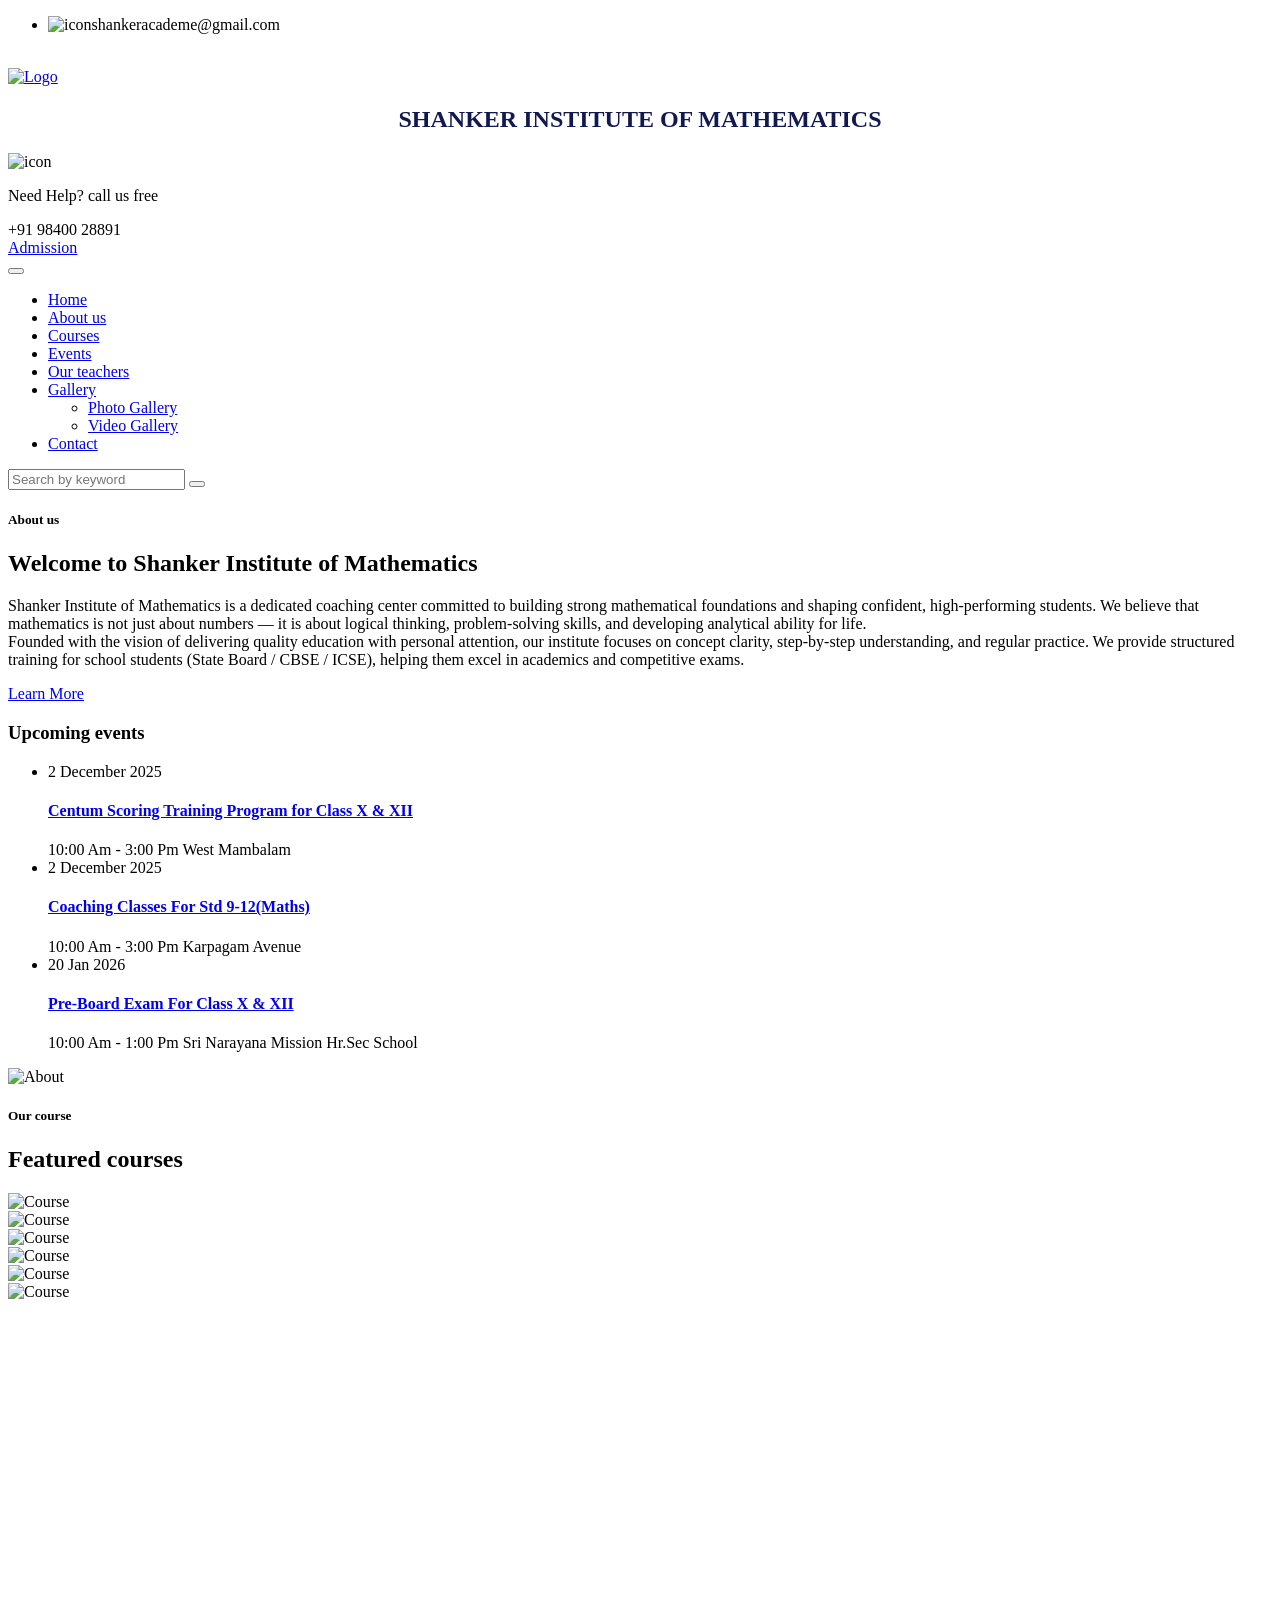
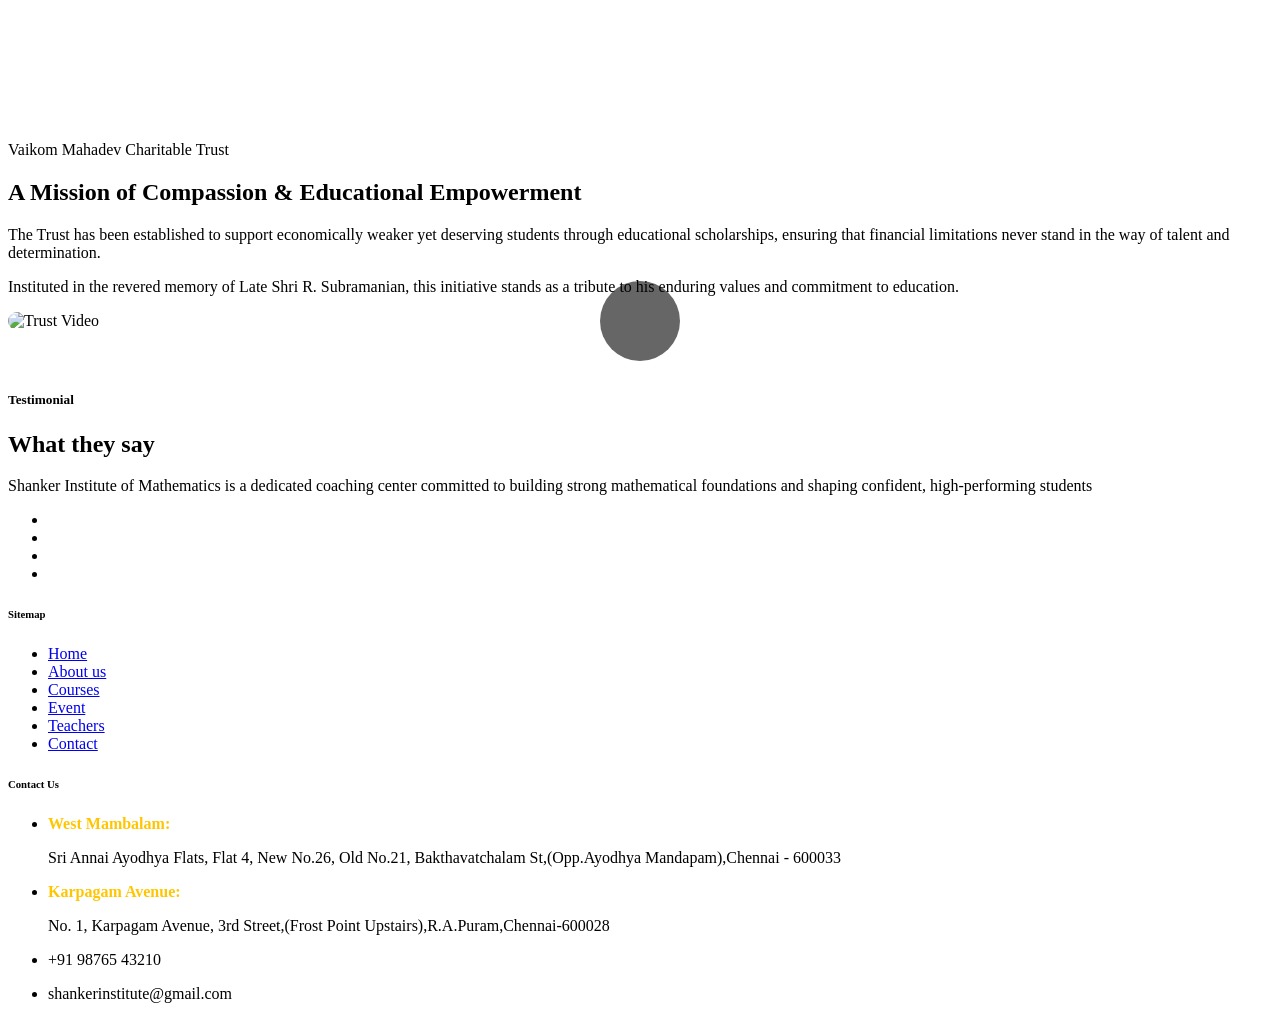
==== index.html @ 1d8362ba "updat files updat files" ====
<!doctype html>
<html lang="en">
<head>
   
    <!--====== Required meta tags ======-->
    <meta charset="utf-8">
    <meta http-equiv="x-ua-compatible" content="ie=edge">
    <meta name="description" content="">
    <meta name="viewport" content="width=device-width, initial-scale=1, shrink-to-fit=no">
    
    <!--====== Title ======-->
    <title>Shanker Academy</title>
    
    <!--====== Favicon Icon ======-->
    <link rel="shortcut icon" href="images/favicon.png" type="image/png">

    <!--====== Slick css ======-->
    <link rel="stylesheet" href="css/slick.css">

    <!--====== Animate css ======-->
    <link rel="stylesheet" href="css/animate.css">
    
    <!--====== Nice Select css ======-->
    <link rel="stylesheet" href="css/nice-select.css">
    
    <!--====== Nice Number css ======-->
    <link rel="stylesheet" href="css/jquery.nice-number.min.css">

    <!--====== Magnific Popup css ======-->
    <link rel="stylesheet" href="css/magnific-popup.css">

    <!--====== Bootstrap css ======-->
    <link rel="stylesheet" href="css/bootstrap.min.css">
    
    <!--====== Fontawesome css ======-->
    <link rel="stylesheet" href="css/font-awesome.min.css">
    
    <!--====== Default css ======-->
    <link rel="stylesheet" href="css/default.css">
    
    <!--====== Style css ======-->
    <link rel="stylesheet" href="css/style.css">
    
    <!--====== Responsive css ======-->
    <link rel="stylesheet" href="css/responsive.css">
  <style>
   .video-wrapper {
    position: relative;
    display: block;
}

.video-wrapper img {
    width: 100%;
    border-radius: 10px;
}

.play-btn {
    position: absolute;
    top: 50%;
    left: 50%;
    transform: translate(-50%, -50%);
    
    width: 80px;
    height: 80px;
    background: rgba(0,0,0,0.6);
    border-radius: 50%;
    
    display: flex;
    align-items: center;
    justify-content: center;
    
    color: #fff;
    font-size: 30px;
    text-decoration: none;
}

.play-btn:hover {
    background: rgba(0,0,0,0.8);
}
  </style>
  
</head>

<body>
   
    <!--====== PRELOADER PART START ======-->
    
    <div class="preloader">
        <div class="loader rubix-cube">
            <div class="layer layer-1"></div>
            <div class="layer layer-2"></div>
            <div class="layer layer-3 color-1"></div>
            <div class="layer layer-4"></div>
            <div class="layer layer-5"></div>
            <div class="layer layer-6"></div>
            <div class="layer layer-7"></div>
            <div class="layer layer-8"></div>
        </div>
    </div>
    
    <!--====== PRELOADER PART START ======-->
    
    <!--====== HEADER PART START ======-->
    
  <header id="header-part">
       
        <div class="header-top d-none d-lg-block">
            <div class="container">
                <div class="row">
                    <div class="col-lg-6">
                        <div class="header-contact text-lg-left text-center">
                            <ul>
                                <li><img src="images/all-icon/call.png" alt="icon"><span>shankeracademe@gmail.com</span></li>
                                <!-- <li><img src="images/all-icon/email.png" alt="icon"><span>shankeracademe@gmail.com</span></li> -->
                            </ul>
                        </div>
                    </div>
                    <div class="col-lg-6">
                        <div class="header-opening-time text-lg-right text-center">
                            <a href="#" style="color: #fff;">Login</a>
                        </div>
                    </div>
                </div> <!-- row -->
            </div> <!-- container -->
        </div> <!-- header top -->
        
        <div class="header-logo-support pt-30 pb-30">
            <div class="container">
                <div class="row">
                    <div class="col-lg-2 col-md-2">
                        <div class="logo">
                            <a href="index.html">
                                <img src="images/simslogo.png" alt="Logo">
                            </a>
                        </div>
                    </div>
                    <div class="col-lg-7 col-md-7" style="text-align: center;">
                        <h2 style="color: #12194f;">SHANKER INSTITUTE OF MATHEMATICS</h2>
                    </div>
                    <div class="col-lg-3 col-md-3">
                        <div class="support-button float-right d-none d-md-block">
                            <div class="support float-right">
                                <div class="icon">
                                    <img src="images/all-icon/support.png" alt="icon">
                                </div>
                                <div class="cont">
                                    <p>Need Help? call us free</p>
                                    <span>+91 98400 28891</span>
                                </div>
                            </div>
                            <div class="button float-right">
                                <a href="#" class="main-btn">Admission</a>
                            </div>
                        </div>
                    </div>
                </div> <!-- row -->
            </div> <!-- container -->
        </div> <!-- header logo support -->
        
      <div class="navigation">
            <div class="container">
                <div class="row">
                    <div class="col-lg-10 col-md-10 col-sm-9 col-8">
                        <nav class="navbar navbar-expand-lg">
                            <button class="navbar-toggler" type="button" data-toggle="collapse" data-target="#navbarSupportedContent" aria-controls="navbarSupportedContent" aria-expanded="false" aria-label="Toggle navigation">
                                <span class="icon-bar"></span>
                                <span class="icon-bar"></span>
                                <span class="icon-bar"></span>
                            </button>

                            <div class="collapse navbar-collapse sub-menu-bar" id="navbarSupportedContent">
                                <ul class="navbar-nav mr-auto">
                                    <li class="nav-item">
                                        <a class="active" href="index.html">Home</a>
                                       
                                    </li>
                                    <li class="nav-item">
                                        <a href="about.html">About us</a>
                                    </li>
                                    <li class="nav-item">
                                        <a href="courses.html">Courses</a>
                                       
                                    </li>
                                    <li class="nav-item">
                                        <a href="events.html">Events</a>
                                        
                                    </li>
                                    <li class="nav-item">
                                        <a href="teachers.html">Our teachers</a>
                                       
                                    </li>
                                     <li class="nav-item">
                                        <a href="#">Gallery</a>
                                        <ul class="sub-menu">
                                            <li><a href="photogallery.html">Photo Gallery</a></li>
                                            <li><a href="videogallery.html">Video Gallery</a></li>
                                        </ul>
                                    </li>
                                    <li class="nav-item">
                                        <a href="contact.html">Contact</a>
                                       
                                    </li>
                                </ul>
                            </div>
                        </nav> <!-- nav -->
                    </div>
                    <div class="col-lg-2 col-md-2 col-sm-3 col-4">
                        <div class="right-icon text-right">
                            <!-- <ul>
                                <li><a href="#" id="search"><i class="fa fa-search"></i></a></li>
                                <li><a href="#"><i class="fa fa-shopping-bag"></i><span>0</span></a></li>
                            </ul> -->
                        </div> <!-- right icon -->
                    </div>
                </div> <!-- row -->
            </div> <!-- container -->
        </div>
        
    </header>
    
    <!--====== HEADER PART ENDS ======-->
   
    <!--====== SEARCH BOX PART START ======-->
    
    <div class="search-box">
        <div class="serach-form">
            <div class="closebtn">
                <span></span>
                <span></span>
            </div>
            <form action="#">
                <input type="text" placeholder="Search by keyword">
                <button><i class="fa fa-search"></i></button>
            </form>
        </div> <!-- serach form -->
    </div>
    
    <!--====== SEARCH BOX PART ENDS ======-->
   
    <!--====== SLIDER PART START ======-->
    
    <section id="slider-part" class="slider-active">
        <div class="single-slider bg_cover pt-150" style="background-image: url(images/slider/1.jpeg)" data-overlay="4">
            <div class="container">
                <div class="row">
                    <div class="col-xl-7 col-lg-9">
                        <!-- <div class="slider-cont">
                            <h1 data-animation="bounceInLeft" data-delay="1s">Choose the right theme for education</h1>
                            <p data-animation="fadeInUp" data-delay="1.3s">Donec vitae sapien ut libearo venenatis faucibus. Nullam quis ante. Etiam sit amet orci eget eros faucibus tincidunt  Sed fringilla mauri amet nibh.</p>
                            <ul>
                                <li><a data-animation="fadeInUp" data-delay="1.6s" class="main-btn" href="#">Read More</a></li>
                                <li><a data-animation="fadeInUp" data-delay="1.9s" class="main-btn main-btn-2" href="#">Get Started</a></li>
                            </ul>
                        </div> -->
                    </div>
                </div> <!-- row -->
            </div> <!-- container -->
        </div> <!-- single slider -->
        
        <div class="single-slider bg_cover pt-150" style="background-image: url(images/slider/2.jpeg)" data-overlay="4">
            <div class="container">
                <div class="row">
                    <div class="col-xl-7 col-lg-9">
                        <!-- <div class="slider-cont">
                            <h1 data-animation="bounceInLeft" data-delay="1s">Choose the right theme for education</h1>
                            <p data-animation="fadeInUp" data-delay="1.3s">Donec vitae sapien ut libearo venenatis faucibus. Nullam quis ante. Etiam sit amet orci eget eros faucibus tincidunt  Sed fringilla mauri amet nibh.</p>
                            <ul>
                                <li><a data-animation="fadeInUp" data-delay="1.6s" class="main-btn" href="#">Read More</a></li>
                                <li><a data-animation="fadeInUp" data-delay="1.9s" class="main-btn main-btn-2" href="#">Get Started</a></li>
                            </ul>
                        </div> -->
                    </div>
                </div> <!-- row -->
            </div> <!-- container -->
        </div> <!-- single slider -->
        
        <div class="single-slider bg_cover pt-150" style="background-image: url(images/slider/3.jpeg)" data-overlay="4">
            <div class="container">
                <div class="row">
                    <div class="col-xl-7 col-lg-9">
                        <!-- <div class="slider-cont">
                            <h1 data-animation="bounceInLeft" data-delay="1s">Choose the right theme for education</h1>
                            <p data-animation="fadeInUp" data-delay="1.3s">Donec vitae sapien ut libearo venenatis faucibus. Nullam quis ante. Etiam sit amet orci eget eros faucibus tincidunt  Sed fringilla mauri amet nibh.</p>
                            <ul>
                                <li><a data-animation="fadeInUp" data-delay="1.6s" class="main-btn" href="#">Read More</a></li>
                                <li><a data-animation="fadeInUp" data-delay="1.9s" class="main-btn main-btn-2" href="#">Get Started</a></li>
                            </ul>
                        </div> -->
                    </div>
                </div> <!-- row -->
            </div> <!-- container -->
        </div> <!-- single slider -->
    </section>
    
    <!--====== SLIDER PART ENDS ======-->
   
    <!--====== CATEGORY PART START ======-->
    
    <!-- <section id="category-part">
        <div class="container">
            <div class="category pt-40 pb-80">
                <div class="row">
                    <div class="col-lg-4">
                        <div class="category-text pt-40">
                            <h2>Best platform to learn everything</h2>
                        </div>
                    </div>
                    <div class="col-lg-6 offset-lg-1 col-md-8 offset-md-2 col-sm-8 offset-sm-2 col-8 offset-2">
                        <div class="row category-slied mt-40">
                            <div class="col-lg-4">
                                <a href="#">
                                    <span class="singel-category text-center color-1">
                                        <span class="icon">
                                            <img src="images/all-icon/ctg-1.png" alt="Icon">
                                        </span>
                                        <span class="cont">
                                            <span>Language</span>
                                        </span>
                                    </span> 
                                </a>
                            </div>
                            <div class="col-lg-4">
                                <a href="#">
                                    <span class="singel-category text-center color-2">
                                        <span class="icon">
                                            <img src="images/all-icon/ctg-2.png" alt="Icon">
                                        </span>
                                        <span class="cont">
                                            <span>Business</span>
                                        </span>
                                    </span> 
                                </a>
                            </div>
                            <div class="col-lg-4">
                                <a href="#">
                                    <span class="singel-category text-center color-3">
                                        <span class="icon">
                                            <img src="images/all-icon/ctg-3.png" alt="Icon">
                                        </span>
                                        <span class="cont">
                                            <span>Literature</span>
                                        </span>
                                    </span> 
                                </a>
                            </div>
                            <div class="col-lg-4">
                                <a href="#">
                                    <span class="singel-category text-center color-1">
                                        <span class="icon">
                                            <img src="images/all-icon/ctg-1.png" alt="Icon">
                                        </span>
                                        <span class="cont">
                                            <span>Language</span>
                                        </span>
                                    </span> 
                                </a>
                            </div>
                            <div class="col-lg-4">
                                <a href="#">
                                    <span class="singel-category text-center color-2">
                                        <span class="icon">
                                            <img src="images/all-icon/ctg-2.png" alt="Icon">
                                        </span>
                                        <span class="cont">
                                            <span>Business</span>
                                        </span>
                                    </span> 
                                </a>
                            </div>
                            <div class="col-lg-4">
                                <a href="#">
                                    <span class="singel-category text-center color-3">
                                        <span class="icon">
                                            <img src="images/all-icon/ctg-3.png" alt="Icon">
                                        </span>
                                        <span class="cont">
                                            <span>Literature</span>
                                        </span>
                                    </span> 
                                </a>
                            </div>
                        </div> 
                    </div>
                </div> 
            </div>
        </div> 
    </section> -->
    
    <!--====== CATEGORY PART ENDS ======-->
   
    <!--====== ABOUT PART START ======-->
    
    <section id="about-part" class="pt-65">
        <div class="container">
            <div class="row">
                <div class="col-lg-5">
                    <div class="section-title mt-50">
                        <h5>About us</h5>
                        <h2>Welcome to Shanker Institute of Mathematics</h2>
                    </div> <!-- section title -->
                    <div class="about-cont">
                        <p>
                            Shanker Institute of Mathematics is a dedicated coaching center committed to building strong mathematical foundations and shaping confident, high-performing students. We believe that mathematics is not just about numbers — it is about logical thinking, problem-solving skills, and developing analytical ability for life.<br>
                            Founded with the vision of delivering quality education with personal attention, our institute focuses on concept clarity, step-by-step understanding, and regular practice. We provide structured training for school students (State Board / CBSE / ICSE), helping them excel in academics and competitive exams.
                        </p>
                        <a href="#" class="main-btn mt-55">Learn More</a>
                    </div>
                </div> <!-- about cont -->
                <div class="col-lg-6 offset-lg-1">
                    <div class="about-event mt-50">
                        <div class="event-title">
                            <h3>Upcoming events</h3>
                        </div> <!-- event title -->
                        <ul>
                            <li>
                                <div class="singel-event">
                                    <span><i class="fa fa-calendar"></i> 2 December 2025</span>
                                    <a href="events-singel.html"><h4>Centum Scoring Training Program for Class X & XII</h4></a>
                                    <span><i class="fa fa-clock-o"></i> 10:00 Am - 3:00 Pm</span>
                                    <span><i class="fa fa-map-marker"></i> West Mambalam</span>
                                </div>
                            </li>
                            <li>
                                <div class="singel-event">
                                    <span><i class="fa fa-calendar"></i> 2 December 2025</span>
                                    <a href="events-singel.html"><h4>Coaching Classes For Std 9-12(Maths)</h4></a>
                                    <span><i class="fa fa-clock-o"></i> 10:00 Am - 3:00 Pm</span>
                                    <span><i class="fa fa-map-marker"></i> Karpagam Avenue</span>
                                </div>
                            </li>
                            <li>
                                <div class="singel-event">
                                    <span><i class="fa fa-calendar"></i> 20 Jan 2026</span>
                                    <a href="events-singel.html"><h4>Pre-Board Exam For Class X & XII</h4></a>
                                    <span><i class="fa fa-clock-o"></i> 10:00 Am - 1:00 Pm</span>
                                    <span><i class="fa fa-map-marker"></i> Sri Narayana Mission Hr.Sec School</span>
                                </div>
                            </li>
                        </ul> 
                    </div> <!-- about event -->
                </div>
            </div> <!-- row -->
        </div> <!-- container -->
        <div class="about-bg">
            <img src="images/slider/banner5.jpeg" alt="About">
        </div>
    </section>
    
    <!--====== ABOUT PART ENDS ======-->
   
    <!--====== APPLY PART START ======-->
    
    <!-- <section id="apply-aprt" class="pb-120">
        <div class="container">
            <div class="apply">
                <div class="row no-gutters">
                    <div class="col-lg-6">
                        <div class="apply-cont apply-color-1">
                            <h3>Apply for fall 2019</h3>
                            <p>Gravida nibh vel velit auctor aliquetn sollicitudirem sem quibibendum auci elit cons equat ipsutis sem nibh id elituis sed odio sit amet nibh vulputate cursus equat ipsutis.</p>
                            <a href="#" class="main-btn">Apply Now</a>
                        </div> 
                    </div>
                    <div class="col-lg-6">
                        <div class="apply-cont apply-color-2">
                            <h3>Apply for scholarship</h3>
                            <p>Gravida nibh vel velit auctor aliquetn sollicitudirem sem quibibendum auci elit cons equat ipsutis sem nibh id elituis sed odio sit amet nibh vulputate cursus equat ipsutis.</p>
                            <a href="#" class="main-btn">Apply Now</a>
                        </div> 
                    </div> 
                </div>
            </div> 
        </div> 
    </section> -->
    
    <!--====== APPLY PART ENDS ======-->
   
    <!--====== COURSE PART START ======-->
    
    <section id="course-part" class="pt-115 pb-120 gray-bg">
        <div class="container">
            <div class="row">
                <div class="col-lg-6">
                    <div class="section-title pb-45">
                        <h5>Our course</h5>
                        <h2>Featured courses </h2>
                    </div> <!-- section title -->
                </div>
            </div> <!-- row -->
            <div class="row course-slied mt-30">
                <div class="col-lg-4">
                    <div class="singel-course">
                        <div class="thum">
                            <div class="image">
                                <img src="images/course/5.png" alt="Course">
                            </div>
                            <!-- <div class="price">
                                <span>Free</span>
                            </div> -->
                        </div>
                        <!-- <div class="cont">
                            <ul>
                                <li><i class="fa fa-star"></i></li>
                                <li><i class="fa fa-star"></i></li>
                                <li><i class="fa fa-star"></i></li>
                                <li><i class="fa fa-star"></i></li>
                                <li><i class="fa fa-star"></i></li>
                            </ul>
                            <span>(20 Reviws)</span>
                            <a href="courses-singel.html"><h4>Learn basis javascirpt from start for beginner</h4></a>
                            <div class="course-teacher">
                                <div class="thum">
                                    <a href="#"><img src="images/course/teacher/t-1.jpg" alt="teacher"></a>
                                </div>
                                <div class="name">
                                    <a href="#"><h6>Mark anthem</h6></a>
                                </div>
                                <div class="admin">
                                    <ul>
                                        <li><a href="#"><i class="fa fa-user"></i><span>31</span></a></li>
                                        <li><a href="#"><i class="fa fa-heart"></i><span>10</span></a></li>
                                    </ul>
                                </div>
                            </div>
                        </div> -->
                    </div> 
                </div>
                <div class="col-lg-4">
                    <div class="singel-course">
                        <div class="thum">
                            <div class="image">
                                <img src="images/course/6.png" alt="Course">
                            </div>
                            <!-- <div class="price">
                                <span>Free</span>
                            </div> -->
                        </div>
                        <!-- <div class="cont">
                            <ul>
                                <li><i class="fa fa-star"></i></li>
                                <li><i class="fa fa-star"></i></li>
                                <li><i class="fa fa-star"></i></li>
                                <li><i class="fa fa-star"></i></li>
                                <li><i class="fa fa-star"></i></li>
                            </ul>
                            <span>(20 Reviws)</span>
                            <a href="courses-singel.html"><h4>Learn basis javascirpt from start for beginner</h4></a>
                            <div class="course-teacher">
                                <div class="thum">
                                    <a href="#"><img src="images/course/teacher/t-2.jpg" alt="teacher"></a>
                                </div>
                                <div class="name">
                                    <a href="#"><h6>Mark anthem</h6></a>
                                </div>
                                <div class="admin">
                                    <ul>
                                        <li><a href="#"><i class="fa fa-user"></i><span>31</span></a></li>
                                        <li><a href="#"><i class="fa fa-heart"></i><span>10</span></a></li>
                                    </ul>
                                </div>
                            </div>
                        </div> -->
                    </div> 
                </div>
                <div class="col-lg-4">
                    <div class="singel-course">
                        <div class="thum">
                            <div class="image">
                                <img src="images/course/7.png" alt="Course">
                            </div>
                            <!-- <div class="price">
                                <span>Free</span>
                            </div> -->
                        </div>
                        <!-- <div class="cont">
                            <ul>
                                <li><i class="fa fa-star"></i></li>
                                <li><i class="fa fa-star"></i></li>
                                <li><i class="fa fa-star"></i></li>
                                <li><i class="fa fa-star"></i></li>
                                <li><i class="fa fa-star"></i></li>
                            </ul>
                            <span>(20 Reviws)</span>
                            <a href="courses-singel.html"><h4>Learn basis javascirpt from start for beginner</h4></a>
                            <div class="course-teacher">
                                <div class="thum">
                                    <a href="#"><img src="images/course/teacher/t-3.jpg" alt="teacher"></a>
                                </div>
                                <div class="name">
                                    <a href="#"><h6>Mark anthem</h6></a>
                                </div>
                                <div class="admin">
                                    <ul>
                                        <li><a href="#"><i class="fa fa-user"></i><span>31</span></a></li>
                                        <li><a href="#"><i class="fa fa-heart"></i><span>10</span></a></li>
                                    </ul>
                                </div>
                            </div>
                        </div> -->
                    </div> 
                </div>
                <div class="col-lg-4">
                    <div class="singel-course">
                        <div class="thum">
                            <div class="image">
                                <img src="images/course/8.png" alt="Course">
                            </div>
                            <!-- <div class="price">
                                <span>Free</span>
                            </div> -->
                        </div>
                        <!-- <div class="cont">
                            <ul>
                                <li><i class="fa fa-star"></i></li>
                                <li><i class="fa fa-star"></i></li>
                                <li><i class="fa fa-star"></i></li>
                                <li><i class="fa fa-star"></i></li>
                                <li><i class="fa fa-star"></i></li>
                            </ul>
                            <span>(20 Reviws)</span>
                            <a href="courses-singel.html"><h4>Learn basis javascirpt from start for beginner</h4></a>
                            <div class="course-teacher">
                                <div class="thum">
                                    <a href="#"><img src="images/course/teacher/t-4.jpg" alt="teacher"></a>
                                </div>
                                <div class="name">
                                    <a href="#"><h6>Mark anthem</h6></a>
                                </div>
                                <div class="admin">
                                    <ul>
                                        <li><a href="#"><i class="fa fa-user"></i><span>31</span></a></li>
                                        <li><a href="#"><i class="fa fa-heart"></i><span>10</span></a></li>
                                    </ul>
                                </div>
                            </div>
                        </div> -->
                    </div> 
                </div>
                <div class="col-lg-4">
                    <div class="singel-course">
                        <div class="thum">
                            <div class="image">
                                <img src="images/course/9.png" alt="Course">
                            </div>
                            <!-- <div class="price">
                                <span>Free</span>
                            </div> -->
                        </div>
                        <!-- <div class="cont">
                            <ul>
                                <li><i class="fa fa-star"></i></li>
                                <li><i class="fa fa-star"></i></li>
                                <li><i class="fa fa-star"></i></li>
                                <li><i class="fa fa-star"></i></li>
                                <li><i class="fa fa-star"></i></li>
                            </ul>
                            <span>(20 Reviws)</span>
                            <a href="courses-singel.html"><h4>Learn basis javascirpt from start for beginner</h4></a>
                            <div class="course-teacher">
                                <div class="thum">
                                    <a href="#"><img src="images/course/teacher/t-5.jpg" alt="teacher"></a>
                                </div>
                                <div class="name">
                                    <a href="#"><h6>Mark anthem</h6></a>
                                </div>
                                <div class="admin">
                                    <ul>
                                        <li><a href="#"><i class="fa fa-user"></i><span>31</span></a></li>
                                        <li><a href="#"><i class="fa fa-heart"></i><span>10</span></a></li>
                                    </ul>
                                </div>
                            </div>
                        </div> -->
                    </div> 
                </div>
                   <div class="col-lg-4">
                    <div class="singel-course">
                        <div class="thum">
                            <div class="image">
                                <img src="images/course/10.png" alt="Course">
                            </div>
                            <!-- <div class="price">
                                <span>Free</span>
                            </div> -->
                        </div>
                        <!-- <div class="cont">
                            <ul>
                                <li><i class="fa fa-star"></i></li>
                                <li><i class="fa fa-star"></i></li>
                                <li><i class="fa fa-star"></i></li>
                                <li><i class="fa fa-star"></i></li>
                                <li><i class="fa fa-star"></i></li>
                            </ul>
                            <span>(20 Reviws)</span>
                            <a href="courses-singel.html"><h4>Learn basis javascirpt from start for beginner</h4></a>
                            <div class="course-teacher">
                                <div class="thum">
                                    <a href="#"><img src="images/course/teacher/t-5.jpg" alt="teacher"></a>
                                </div>
                                <div class="name">
                                    <a href="#"><h6>Mark anthem</h6></a>
                                </div>
                                <div class="admin">
                                    <ul>
                                        <li><a href="#"><i class="fa fa-user"></i><span>31</span></a></li>
                                        <li><a href="#"><i class="fa fa-heart"></i><span>10</span></a></li>
                                    </ul>
                                </div>
                            </div>
                        </div> -->
                    </div> 
                </div>
            </div> <!-- course slied -->
        </div> <!-- container -->
    </section>
    
    <!--====== COURSE PART ENDS ======-->
   
    <!--====== VIDEO FEATURE PART START ======-->
    
    <section id="video-feature" class="bg_cover" style="background-image: url(images/videosnap.png); padding-top: 300px;padding-bottom: 100px;">
        <div class="container">
            <div class="row align-items-center">
                 <!-- <div class="col-lg-5 offset-lg-1 order-first order-lg-last">
                    <div class="feature pt-50">
                        <div class="feature-title">
                            <h3>Our Facilities</h3>
                        </div>
                        <ul>
                            <li>
                                 <div class="singel-feature">
                                    <div class="icon">
                                        <img src="images/all-icon/f-1.png" alt="icon">
                                    </div>
                                    <div class="cont">
                                        <h4>Global Certificate</h4>
                                        <p>Gravida nibh vel velit auctor aliquetn auci elit cons solliazcitudirem sem quibibendum sem nibhutis.</p>
                                    </div>
                                </div> 
                            </li>
                            <li>
                                <div class="singel-feature">
                                    <div class="icon">
                                        <img src="images/all-icon/f-2.png" alt="icon">
                                    </div>
                                    <div class="cont">
                                        <h4>Alumni Support</h4>
                                        <p>Gravida nibh vel velit auctor aliquetn auci elit cons solliazcitudirem sem quibibendum sem nibhutis.</p>
                                    </div>
                                </div> 
                            </li>
                            <li>
                                <div class="singel-feature">
                                    <div class="icon">
                                        <img src="images/all-icon/f-3.png" alt="icon">
                                    </div>
                                    <div class="cont">
                                        <h4>Books & Library</h4>
                                        <p>Gravida nibh vel velit auctor aliquetn auci elit cons solliazcitudirem sem quibibendum sem nibhutis.</p>
                                    </div>
                                </div> 
                            </li>
                        </ul>
                    </div>
                </div>  -->
                <div class="col-lg-12 order-last order-lg-first">
                    <div class="video text-lg-left text-center pt-50">
                        <a class="Video-popup" href="images/aboutvideo.mp4"><i class="fa fa-play"></i></a>
                    </div> <!-- row -->
                </div>
               
            </div> <!-- row -->
        </div> <!-- container -->
        <!-- <div class="feature-bg"></div>  -->
    </section>
    
    <!--====== VIDEO FEATURE PART ENDS ======-->
   
    <!--====== TEACHERS PART START ======-->
    
<section id="teachers-part" class="about-section" style="padding-top: 40px;padding-bottom: 40px;">
    <div class="container">
        <div class="row align-items-center">

            <!-- LEFT SIDE CONTENT -->
            <div class="col-lg-6">
                <div class="about-content">

                    <span class="trust-tag">
                        Vaikom Mahadev Charitable Trust
                    </span>

                    <h2 class="trust-heading">
                        A Mission of Compassion &
                        Educational Empowerment
                    </h2>

                    <p>
                        The Trust has been established to support economically
                        weaker yet deserving students through educational
                        scholarships, ensuring that financial limitations
                        never stand in the way of talent and determination.
                    </p>

                    <p>
                        Instituted in the revered memory of Late Shri R.
                        Subramanian, this initiative stands as a tribute to
                        his enduring values and commitment to education.
                    </p>

                </div>
            </div>

            <!-- RIGHT SIDE VIDEO -->
            <div class="col-lg-6">
                <div class="video-wrapper">
                    <img src="images/trust.png"
                         alt="Trust Video"
                         class="img-fluid">

                    <a href="images/aboutvideo.mp4" class="play-btn">
                        <i class="fa fa-play"></i>
                    </a>
                </div>
            </div>

        </div>
    </div>
</section>
    
    <!--====== TEACHERS PART ENDS ======-->
   
    <!--====== PUBLICATION PART START ======-->
    
    <!-- <section id="publication-part" class="pt-115 pb-120 gray-bg">
        <div class="container">
            <div class="row align-items-end">
                <div class="col-lg-6 col-md-8 col-sm-7">
                    <div class="section-title pb-60">
                        <h5>Publications</h5>
                        <h2>From Store </h2>
                    </div> 
                </div>
                <div class="col-lg-6 col-md-4 col-sm-5">
                    <div class="products-btn text-right pb-60">
                        <a href="#" class="main-btn">All Products</a>
                    </div> 
                </div>
            </div> 
            <div class="row justify-content-center">
                <div class="col-lg-3 col-md-6 col-sm-8">
                    <div class="singel-publication mt-30">
                        <div class="image">
                            <img src="images/publication/p-1.jpg" alt="Publication">
                            <div class="add-cart">
                                <ul>
                                    <li><a href="#"><i class="fa fa-shopping-cart"></i></a></li>
                                    <li><a href="#"><i class="fa fa-heart-o"></i></a></li>
                                </ul>
                            </div>
                        </div>
                        <div class="cont">
                            <div class="name">
                                <a href="shop-singel.html"><h6>Set for life </h6></a>
                                <span>By Scott Trench</span>
                            </div>
                            <div class="button text-right">
                                <a href="#" class="main-btn">Buy Now ($50)</a>
                            </div>
                        </div>
                    </div> 
                </div>
                <div class="col-lg-3 col-md-6 col-sm-8">
                    <div class="singel-publication mt-30">
                        <div class="image">
                            <img src="images/publication/p-2.jpg" alt="Publication">
                            <div class="add-cart">
                                <ul>
                                    <li><a href="#"><i class="fa fa-shopping-cart"></i></a></li>
                                    <li><a href="#"><i class="fa fa-heart-o"></i></a></li>
                                </ul>
                            </div>
                        </div>
                        <div class="cont">
                            <div class="name">
                                <a href="shop-singel.html"><h6>A Daughters </h6></a>
                                <span>By Scott Trench</span>
                            </div>
                            <div class="button text-right">
                                <a href="#" class="main-btn">Buy Now ($30)</a>
                            </div>
                        </div>
                    </div> 
                </div>
                <div class="col-lg-3 col-md-6 col-sm-8">
                    <div class="singel-publication mt-30">
                        <div class="image">
                            <img src="images/publication/p-3.jpg" alt="Publication">
                            <div class="add-cart">
                                <ul>
                                    <li><a href="#"><i class="fa fa-shopping-cart"></i></a></li>
                                    <li><a href="#"><i class="fa fa-heart-o"></i></a></li>
                                </ul>
                            </div>
                        </div>
                        <div class="cont">
                            <div class="name">
                                <a href="shop-singel.html"><h6>A Magnet </h6></a>
                                <span>By Scott Trench</span>
                            </div>
                            <div class="button text-right">
                                <a href="#" class="main-btn">Buy Now ($20)</a>
                            </div>
                        </div>
                    </div> 
                </div>
                <div class="col-lg-3 col-md-6 col-sm-8">
                    <div class="singel-publication mt-30">
                        <div class="image">
                            <img src="images/publication/p-4.jpg" alt="Publication">
                            <div class="add-cart">
                                <ul>
                                    <li><a href="#"><i class="fa fa-shopping-cart"></i></a></li>
                                    <li><a href="#"><i class="fa fa-heart-o"></i></a></li>
                                </ul>
                            </div>
                        </div>
                        <div class="cont">
                            <div class="name">
                                <a href="shop-singel.html"><h6>Pices of light</h6></a>
                                <span>By Scott Trench</span>
                            </div>
                            <div class="button text-right">
                                <a href="#" class="main-btn">Buy Now ($75)</a>
                            </div>
                        </div>
                    </div> 
                </div>
            </div> 
        </div> 
    </section> -->
    
    <!--====== PUBLICATION PART ENDS ======-->
   
    <!--====== TEASTIMONIAL PART START ======-->
    
    <section id="testimonial" class="bg_cover pt-115 pb-115" data-overlay="8" style="background-image: url(images/testimonial.jpg)">
        <div class="container">
            <div class="row">
                <div class="col-lg-6">
                    <div class="section-title pb-40">
                        <h5>Testimonial</h5>
                        <h2>What they say</h2>
                    </div> <!-- section title -->
                </div>
            </div> <!-- row -->
            <div class="row  mt-40">
                <div class="col-lg-12">
                   <script src="https://elfsightcdn.com/platform.js" async></script>
<div class="elfsight-app-9f4e26b1-de40-4428-a2e4-9a011237216b" data-elfsight-app-lazy></div>

                </div>
                </div>
              
            </div> <!-- testimonial slied -->
        </div> <!-- container -->
    </section>
    
    <!--====== TEASTIMONIAL PART ENDS ======-->
   
    <!--====== NEWS PART START ======-->
    
    <!-- <section id="news-part" class="pt-115 pb-110">
        <div class="container">
            <div class="row">
                <div class="col-lg-6">
                    <div class="section-title pb-50">
                        <h5>Latest News</h5>
                        <h2>From the news</h2>
                    </div> 
                </div>
            </div> 
            <div class="row">
                <div class="col-lg-6">
                    <div class="singel-news mt-30">
                        <div class="news-thum pb-25">
                            <img src="images/news/n-1.jpg" alt="News">
                        </div>
                        <div class="news-cont">
                            <ul>
                                <li><a href="#"><i class="fa fa-calendar"></i>2 December 2018 </a></li>
                                <li><a href="#"> <span>By</span> Adam linn</a></li>
                            </ul>
                            <a href="blog-singel.html"><h3>Tips to grade high cgpa in university life</h3></a>
                            <p>Lorem ipsum gravida nibh vel velit auctor aliquetn sollicitudirem quibibendum auci elit cons equat ipsutis sem nibh id elit. Duis sed odio sit amet nibh vulputate cursus a sit amet mauris. Morbi accumsan ipsum velit. Nam nec tellus a odio tincidunt .</p>
                        </div>
                    </div> 
                </div>
                <div class="col-lg-6">
                    <div class="singel-news news-list">
                        <div class="row">
                            <div class="col-sm-4">
                                <div class="news-thum mt-30">
                                    <img src="images/news/ns-1.jpg" alt="News">
                                </div>
                            </div>
                            <div class="col-sm-8">
                                <div class="news-cont mt-30">
                                    <ul>
                                        <li><a href="#"><i class="fa fa-calendar"></i>2 December 2018 </a></li>
                                        <li><a href="#"> <span>By</span> Adam linn</a></li>
                                    </ul>
                                    <a href="blog-singel.html"><h3>Intellectual communication</h3></a>
                                    <p>Gravida nibh vel velit auctor aliquetn sollicitudirem quibibendum auci elit cons  vel.</p>
                                </div>
                            </div>
                        </div> 
                    </div> 
                    <div class="singel-news news-list">
                        <div class="row">
                            <div class="col-sm-4">
                                <div class="news-thum mt-30">
                                    <img src="images/news/ns-2.jpg" alt="News">
                                </div>
                            </div>
                            <div class="col-sm-8">
                                <div class="news-cont mt-30">
                                    <ul>
                                        <li><a href="#"><i class="fa fa-calendar"></i>2 December 2018 </a></li>
                                        <li><a href="#"> <span>By</span> Adam linn</a></li>
                                    </ul>
                                    <a href="blog-singel.html"><h3>Study makes you perfect</h3></a>
                                    <p>Gravida nibh vel velit auctor aliquetn sollicitudirem quibibendum auci elit cons  vel.</p>
                                </div>
                            </div>
                        </div>
                    </div> 
                    <div class="singel-news news-list">
                        <div class="row">
                            <div class="col-sm-4">
                                <div class="news-thum mt-30">
                                    <img src="images/news/ns-3.jpg" alt="News">
                                </div>
                            </div>
                            <div class="col-sm-8">
                                <div class="news-cont mt-30">
                                    <ul>
                                        <li><a href="#"><i class="fa fa-calendar"></i>2 December 2018 </a></li>
                                        <li><a href="#"> <span>By</span> Adam linn</a></li>
                                    </ul>
                                    <a href="blog-singel.html"><h3>Technology edcution is now....</h3></a>
                                    <p>Gravida nibh vel velit auctor aliquetn sollicitudirem quibibendum auci elit cons  vel.</p>
                                </div>
                            </div>
                        </div> 
                    </div> 
                </div>
            </div> 
        </div>
    </section> -->
    
    <!--====== NEWS PART ENDS ======-->
   
    <!--====== PATNAR LOGO PART START ======-->
    
    <!-- <div id="patnar-logo" class="pt-40 pb-80 gray-bg">
        <div class="container">
            <div class="row patnar-slied">
                <div class="col-lg-12">
                    <div class="singel-patnar text-center mt-40">
                        <img src="images/patnar-logo/p-1.png" alt="Logo">
                    </div>
                </div>
                <div class="col-lg-12">
                    <div class="singel-patnar text-center mt-40">
                        <img src="images/patnar-logo/p-2.png" alt="Logo">
                    </div>
                </div>
                <div class="col-lg-12">
                    <div class="singel-patnar text-center mt-40">
                        <img src="images/patnar-logo/p-3.png" alt="Logo">
                    </div>
                </div>
                <div class="col-lg-12">
                    <div class="singel-patnar text-center mt-40">
                        <img src="images/patnar-logo/p-4.png" alt="Logo">
                    </div>
                </div>
                <div class="col-lg-12">
                    <div class="singel-patnar text-center mt-40">
                        <img src="images/patnar-logo/p-2.png" alt="Logo">
                    </div>
                </div>
                <div class="col-lg-12">
                    <div class="singel-patnar text-center mt-40">
                        <img src="images/patnar-logo/p-3.png" alt="Logo">
                    </div>
                </div>
            </div>
        </div> 
    </div>  -->
    
    <!--====== PATNAR LOGO PART ENDS ======-->
   
    <!--====== FOOTER PART START ======-->
    
   <footer id="footer-part">
    <div class="footer-top pt-40 pb-70">
        <div class="container">
            <div class="row">

                <!-- About -->
                <div class="col-lg-5 col-md-6 col-sm-6">
                    <div class="footer-about mt-40">
                        <p>
                            Shanker Institute of Mathematics is a dedicated coaching center 
                            committed to building strong mathematical foundations and 
                            shaping confident, high-performing students
                        </p>
                        <ul class="mt-20">
                            <li><a href="#"><i class="fa fa-facebook-f"></i></a></li>
                            <li><a href="#"><i class="fa fa-twitter"></i></a></li>
                            <li><a href="#"><i class="fa fa-google-plus"></i></a></li>
                            <li><a href="#"><i class="fa fa-instagram"></i></a></li>
                        </ul>
                    </div>
                </div>

                <!-- Sitemap -->
                <div class="col-lg-3 col-md-6">

                    <div class="footer-link mt-40">
                        <div class="footer-title pb-25">
                            <h6>Sitemap</h6>
                        </div>
                        <ul>
                            <li><a href="index.html"><i class="fa fa-angle-right"></i>Home</a></li>
                            <li><a href="about.html"><i class="fa fa-angle-right"></i>About us</a></li>
                            <li><a href="courses.html"><i class="fa fa-angle-right"></i>Courses</a></li>
                            <li><a href="events.html"><i class="fa fa-angle-right"></i>Event</a></li>
                            <!-- <li><a href="#"><i class="fa fa-angle-right"></i>Gallery</a></li> -->
                            <li><a href="teachers.html"><i class="fa fa-angle-right"></i>Teachers</a></li>
                            <li><a href="contact.html"><i class="fa fa-angle-right"></i>Contact</a></li>
                        </ul>
                    </div>
                </div>

                <!-- Contact Us with 2 Branches -->
                <div class="col-lg-4 col-md-6">
                    <div class="footer-address mt-40">
                        <div class="footer-title pb-25">
                            <h6>Contact Us</h6>
                        </div>

                        <ul>

                            <!-- Branch 1 -->
                            <li>
                                <div class="icon">
                                    <i class="fa fa-map-marker"></i>
                                </div>
                                <div class="cont">
                                    <strong style="color: #ffc600;">West Mambalam:</strong>
                                    <p>Sri Annai Ayodhya Flats, Flat 4, New No.26, Old No.21, Bakthavatchalam St,(Opp.Ayodhya Mandapam),Chennai - 600033</p>
                                </div>
                            </li>

                            <!-- Branch 2 -->
                            <li>
                                <div class="icon">
                                    <i class="fa fa-map-marker"></i>
                                </div>
                                <div class="cont">
                                    <strong style="color: #ffc600;">Karpagam Avenue:</strong>
                                    <p>No. 1, Karpagam Avenue, 3rd Street,(Frost Point Upstairs),R.A.Puram,Chennai-600028</p>
                                </div>
                            </li>

                            <!-- Phone -->
                            <li>
                                <div class="icon">
                                    <i class="fa fa-phone"></i>
                                </div>
                                <div class="cont">
                                    <p>+91 98765 43210</p>
                                </div>
                            </li>

                            <!-- Email -->
                            <li>
                                <div class="icon">
                                    <i class="fa fa-envelope-o"></i>
                                </div>
                                <div class="cont">
                                    <p>shankerinstitute@gmail.com</p>
                                </div>
                            </li>

                        </ul>
                    </div>
                </div>

            </div>
        </div>
    </div>
</footer>

    
    <!--====== FOOTER PART ENDS ======-->
   
    <!--====== BACK TO TP PART START ======-->
    
    <a href="#" class="back-to-top"><i class="fa fa-angle-up"></i></a>
    
    <!--====== BACK TO TP PART ENDS ======-->
   
    
    
    
    
    
    
    
    <!--====== jquery js ======-->
    <script src="js/vendor/modernizr-3.6.0.min.js"></script>
    <script src="js/vendor/jquery-1.12.4.min.js"></script>

    <!--====== Bootstrap js ======-->
    <script src="js/bootstrap.min.js"></script>
    
    <!--====== Slick js ======-->
    <script src="js/slick.min.js"></script>
    
    <!--====== Magnific Popup js ======-->
    <script src="js/jquery.magnific-popup.min.js"></script>
    
    <!--====== Counter Up js ======-->
    <script src="js/waypoints.min.js"></script>
    <script src="js/jquery.counterup.min.js"></script>
    
    <!--====== Nice Select js ======-->
    <script src="js/jquery.nice-select.min.js"></script>
    
    <!--====== Nice Number js ======-->
    <script src="js/jquery.nice-number.min.js"></script>
    
    <!--====== Count Down js ======-->
    <script src="js/jquery.countdown.min.js"></script>
    
    <!--====== Validator js ======-->
    <script src="js/validator.min.js"></script>
    
    <!--====== Ajax Contact js ======-->
    <script src="js/ajax-contact.js"></script>
    
    <!--====== Main js ======-->
    <script src="js/main.js"></script>
    
    <!--====== Map js ======-->
    <script src="https://maps.googleapis.com/maps/api/js?key=AIzaSyDC3Ip9iVC0nIxC6V14CKLQ1HZNF_65qEQ"></script>
    <script src="js/map-script.js"></script>

</body>
</html>
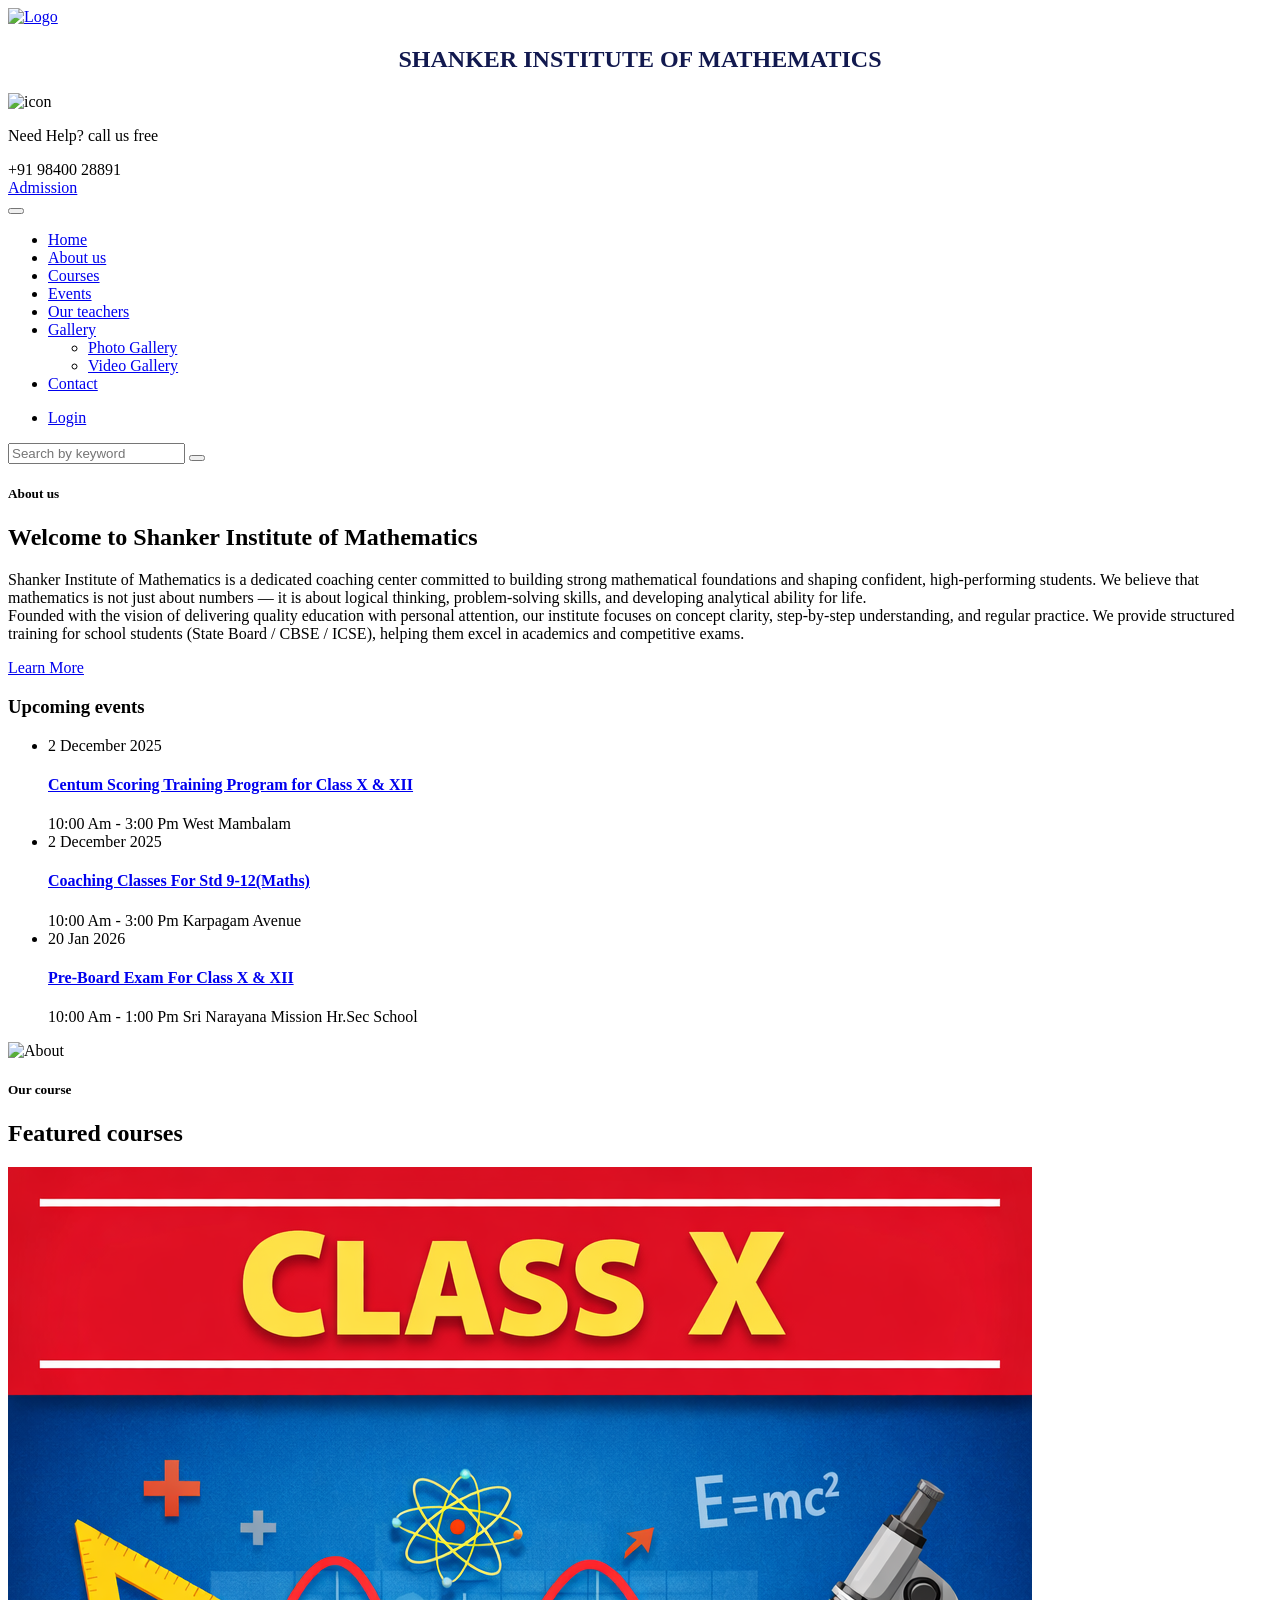
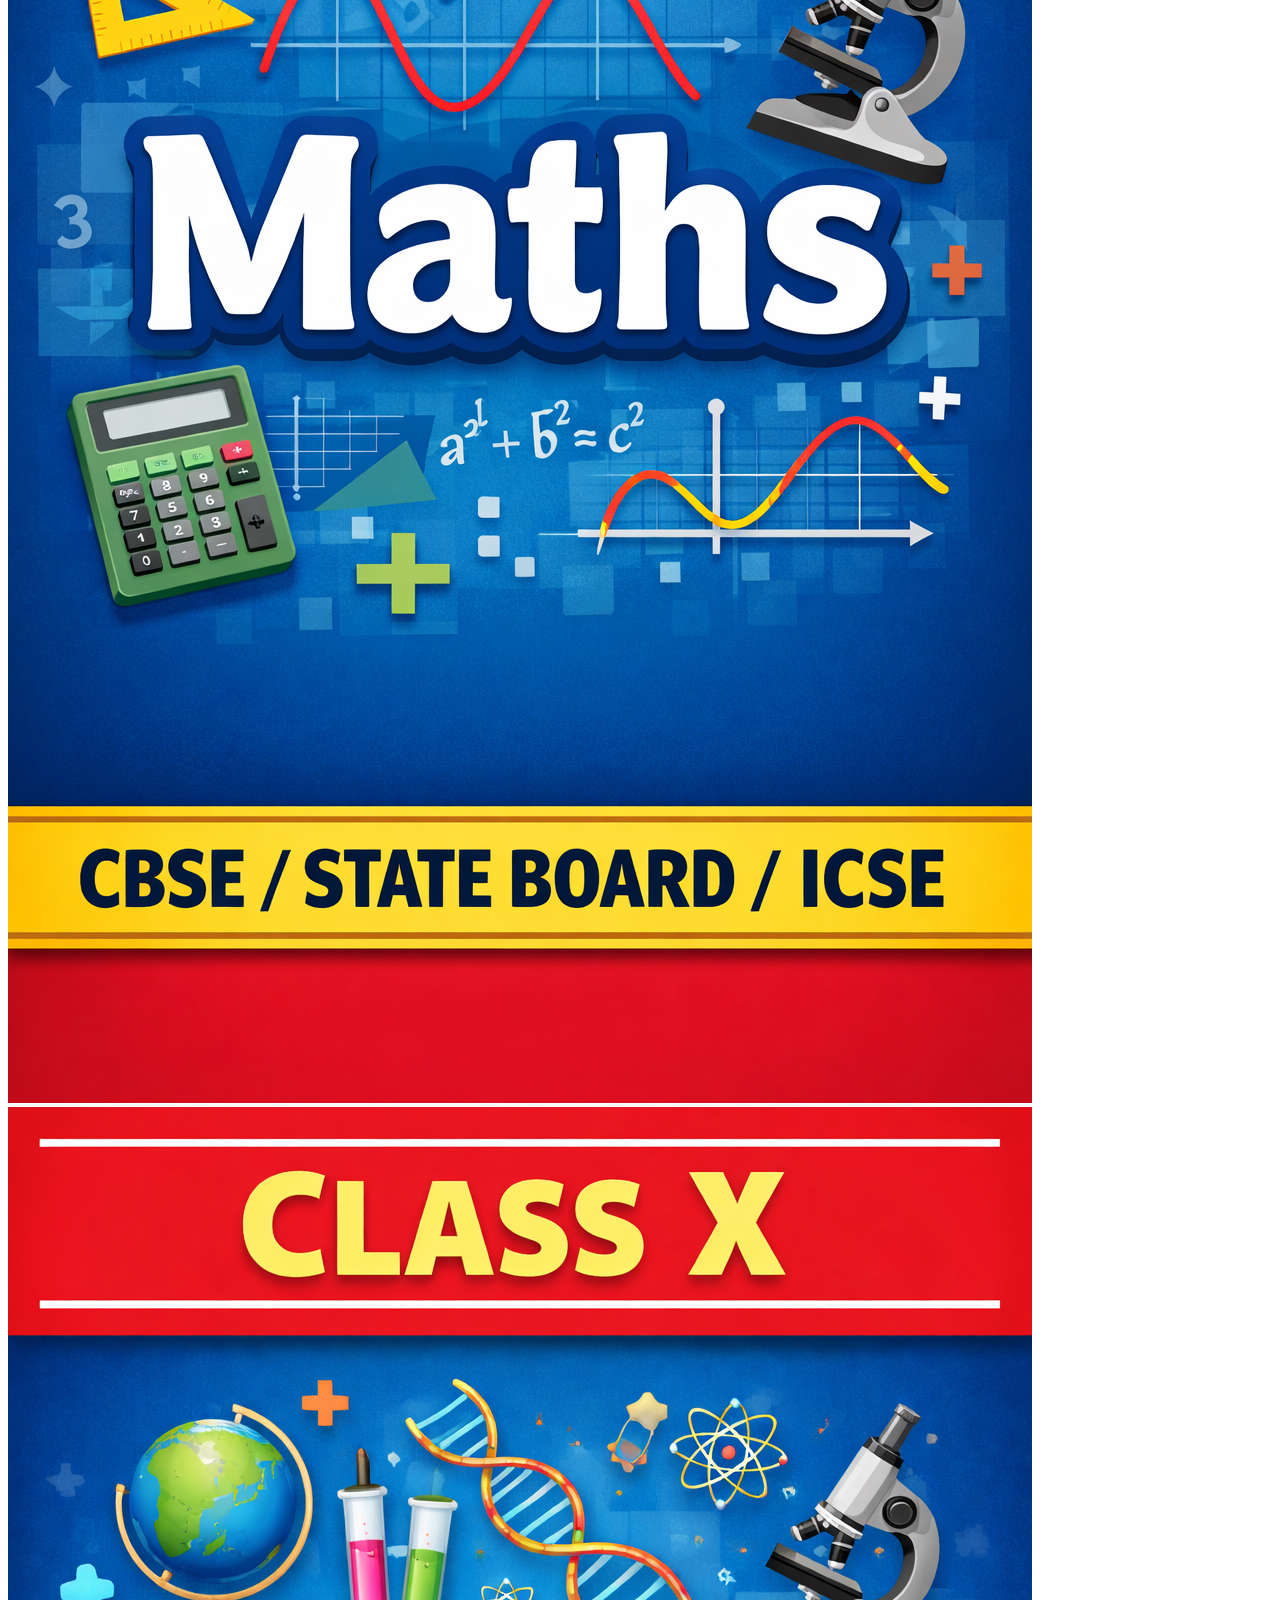
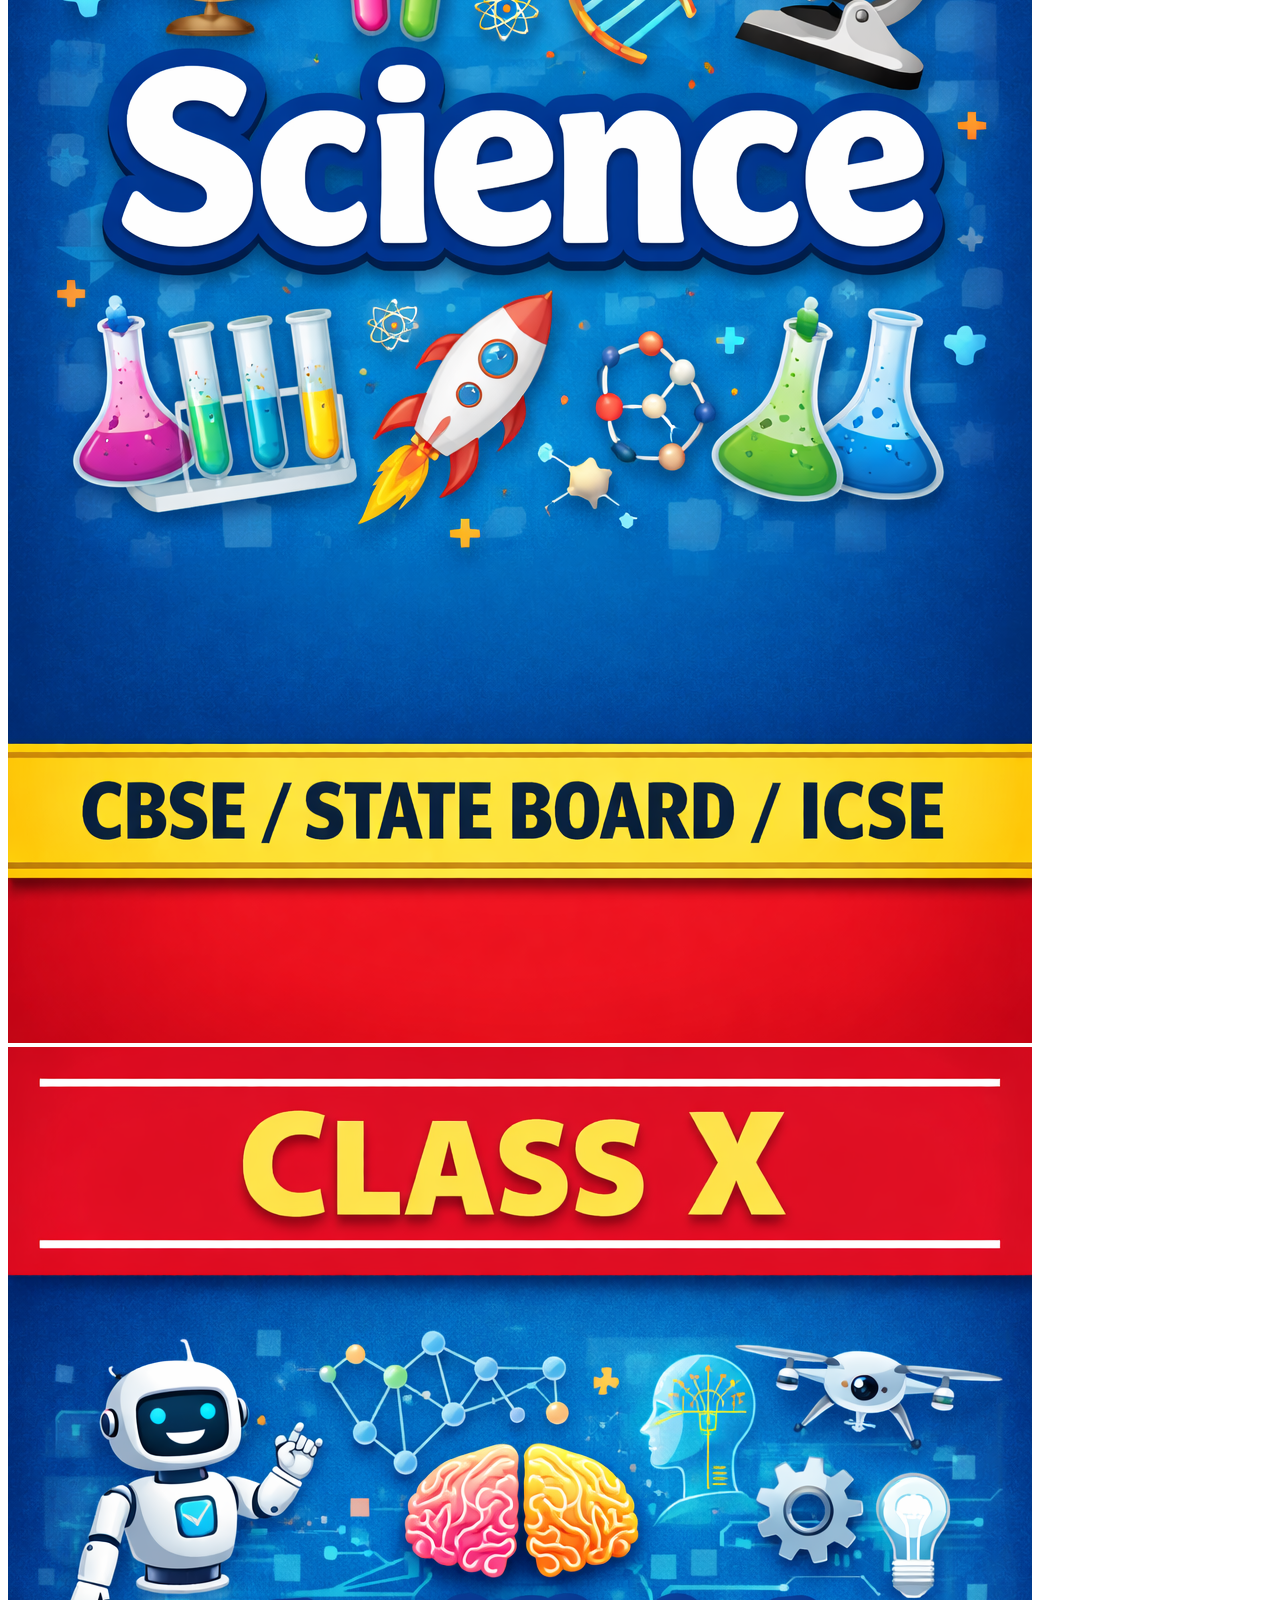
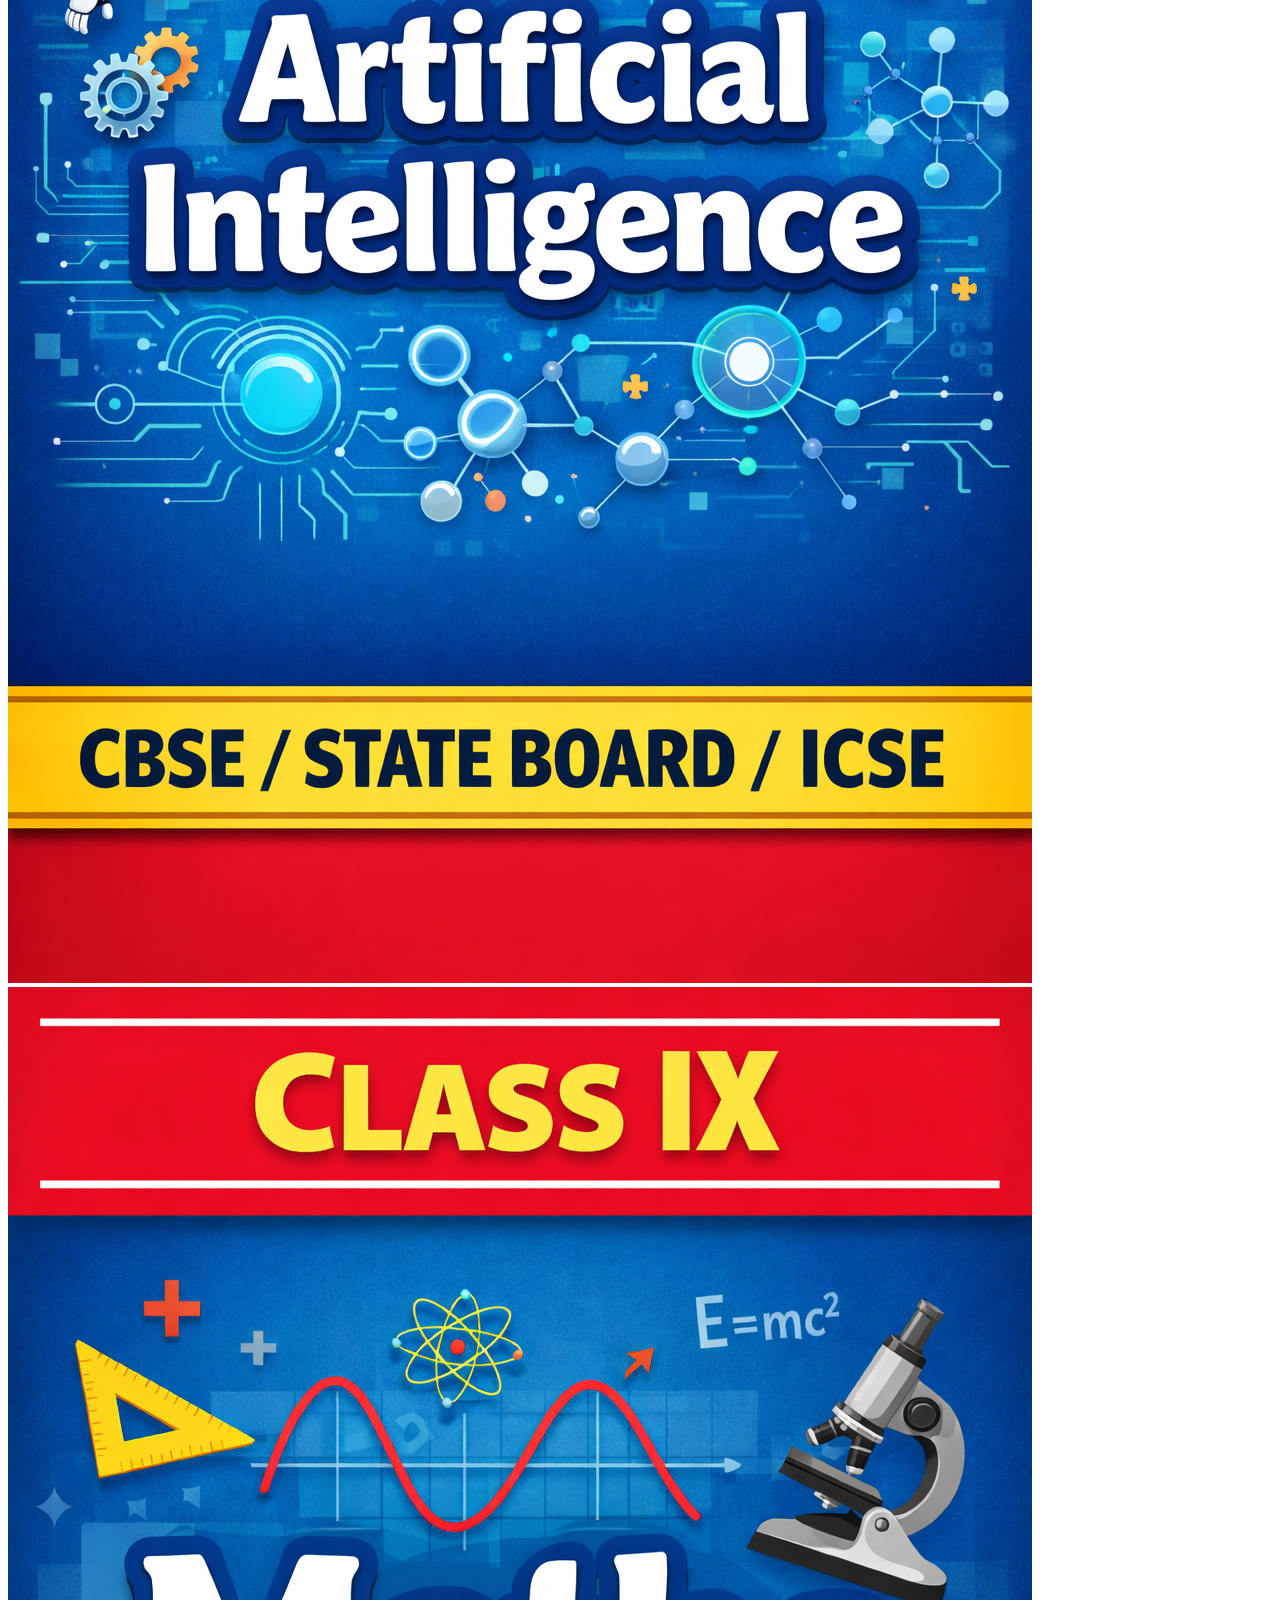
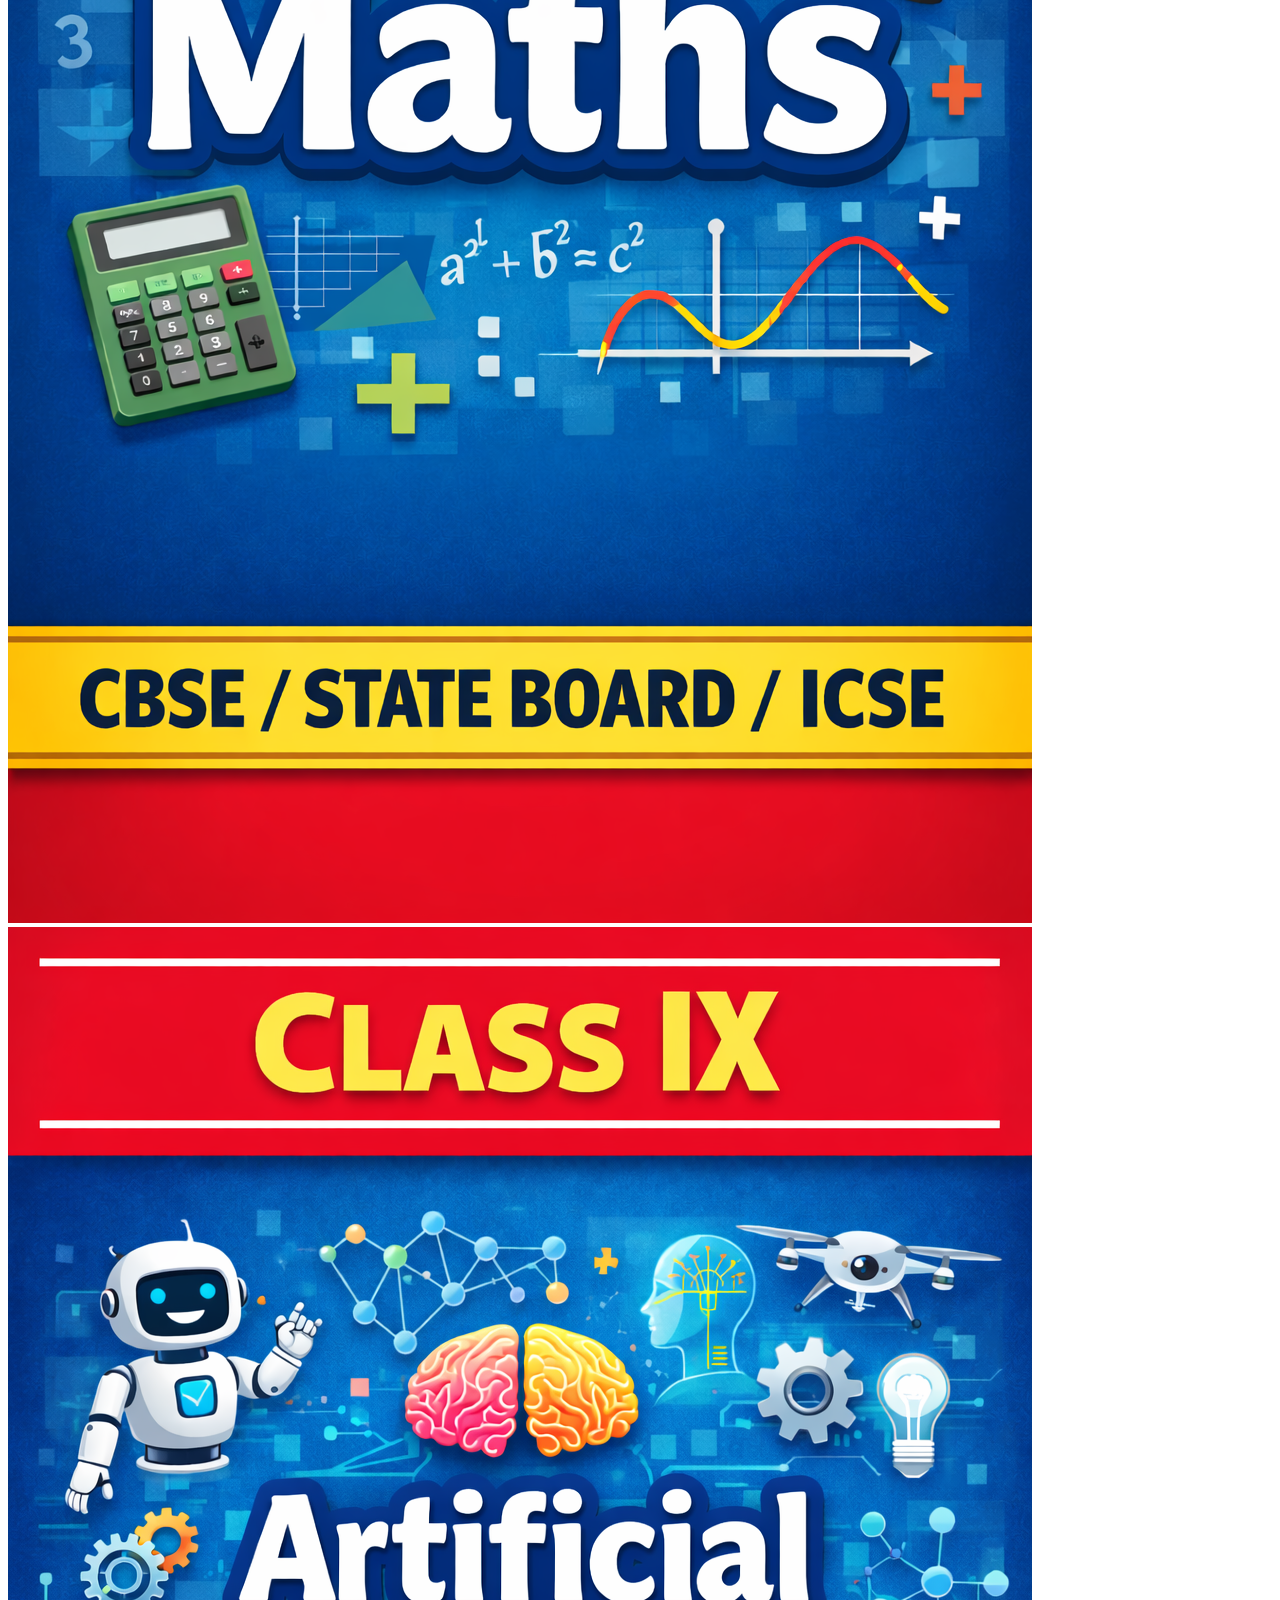
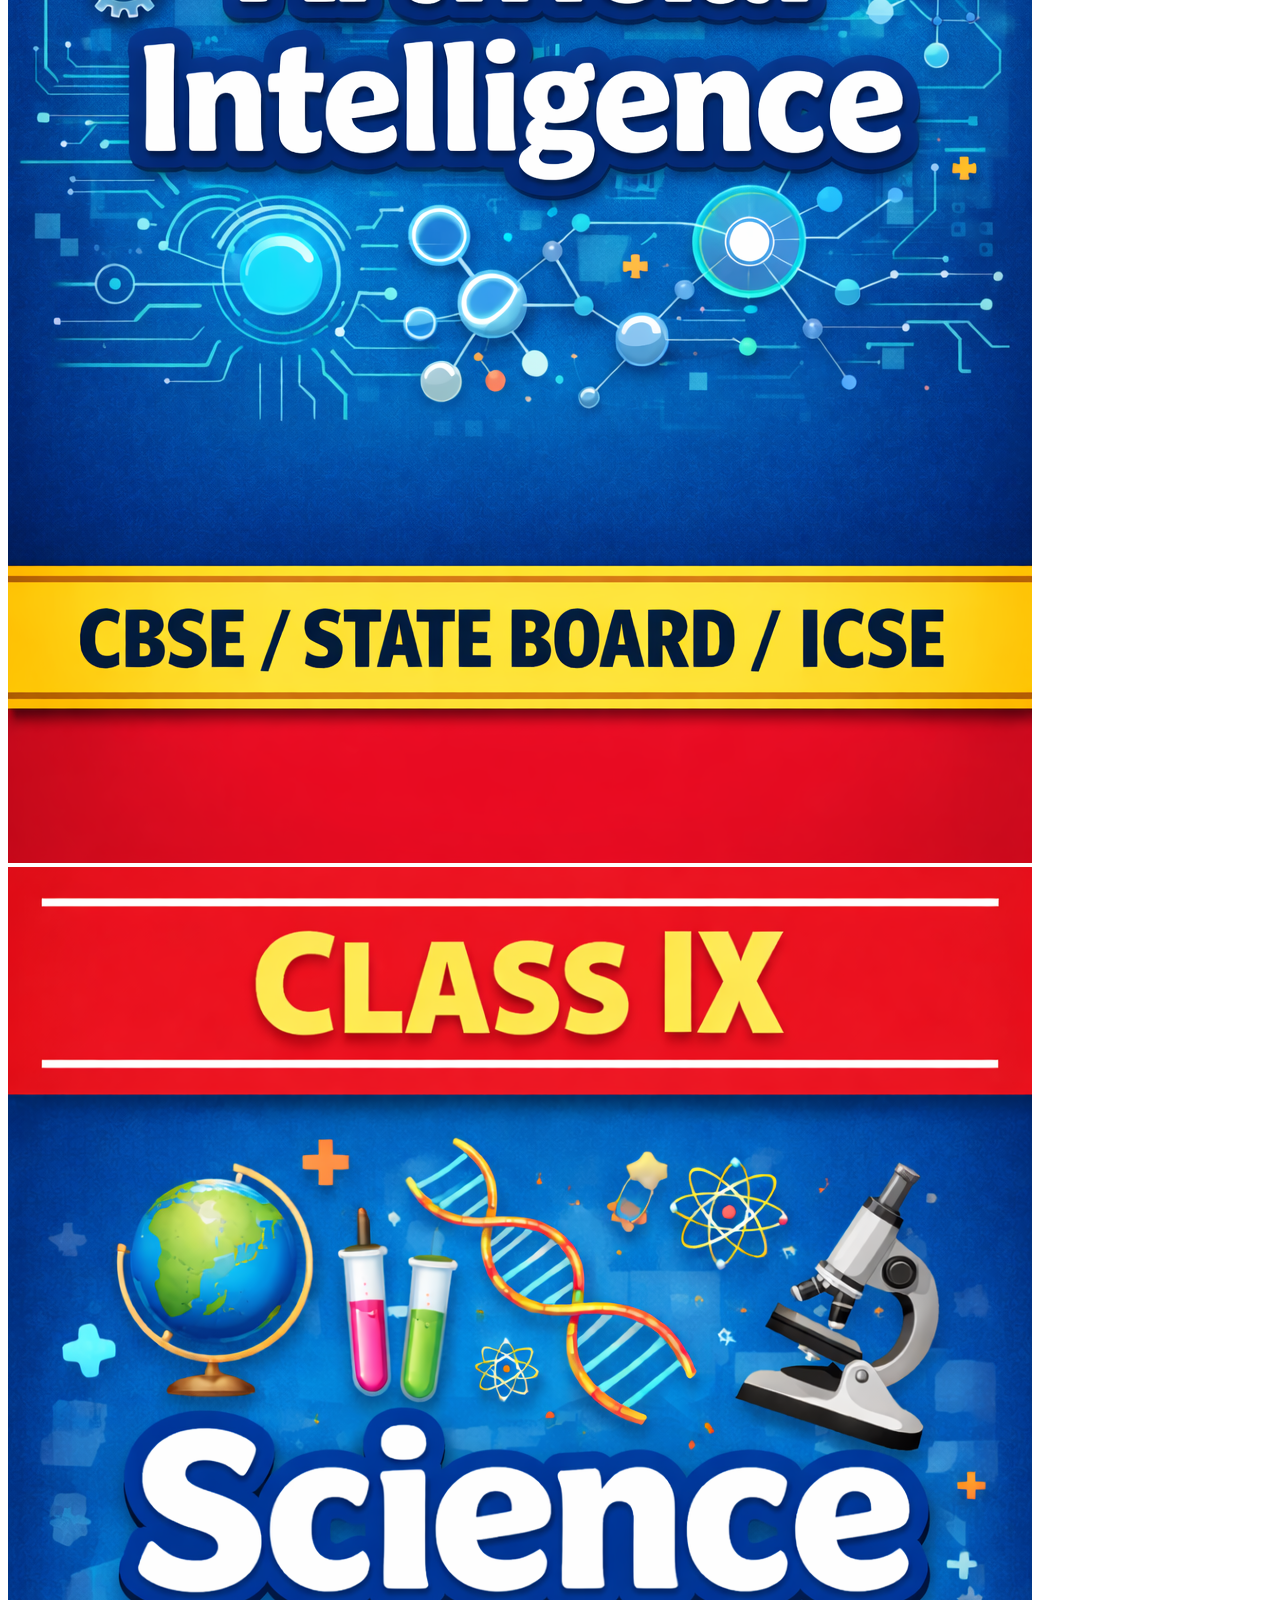
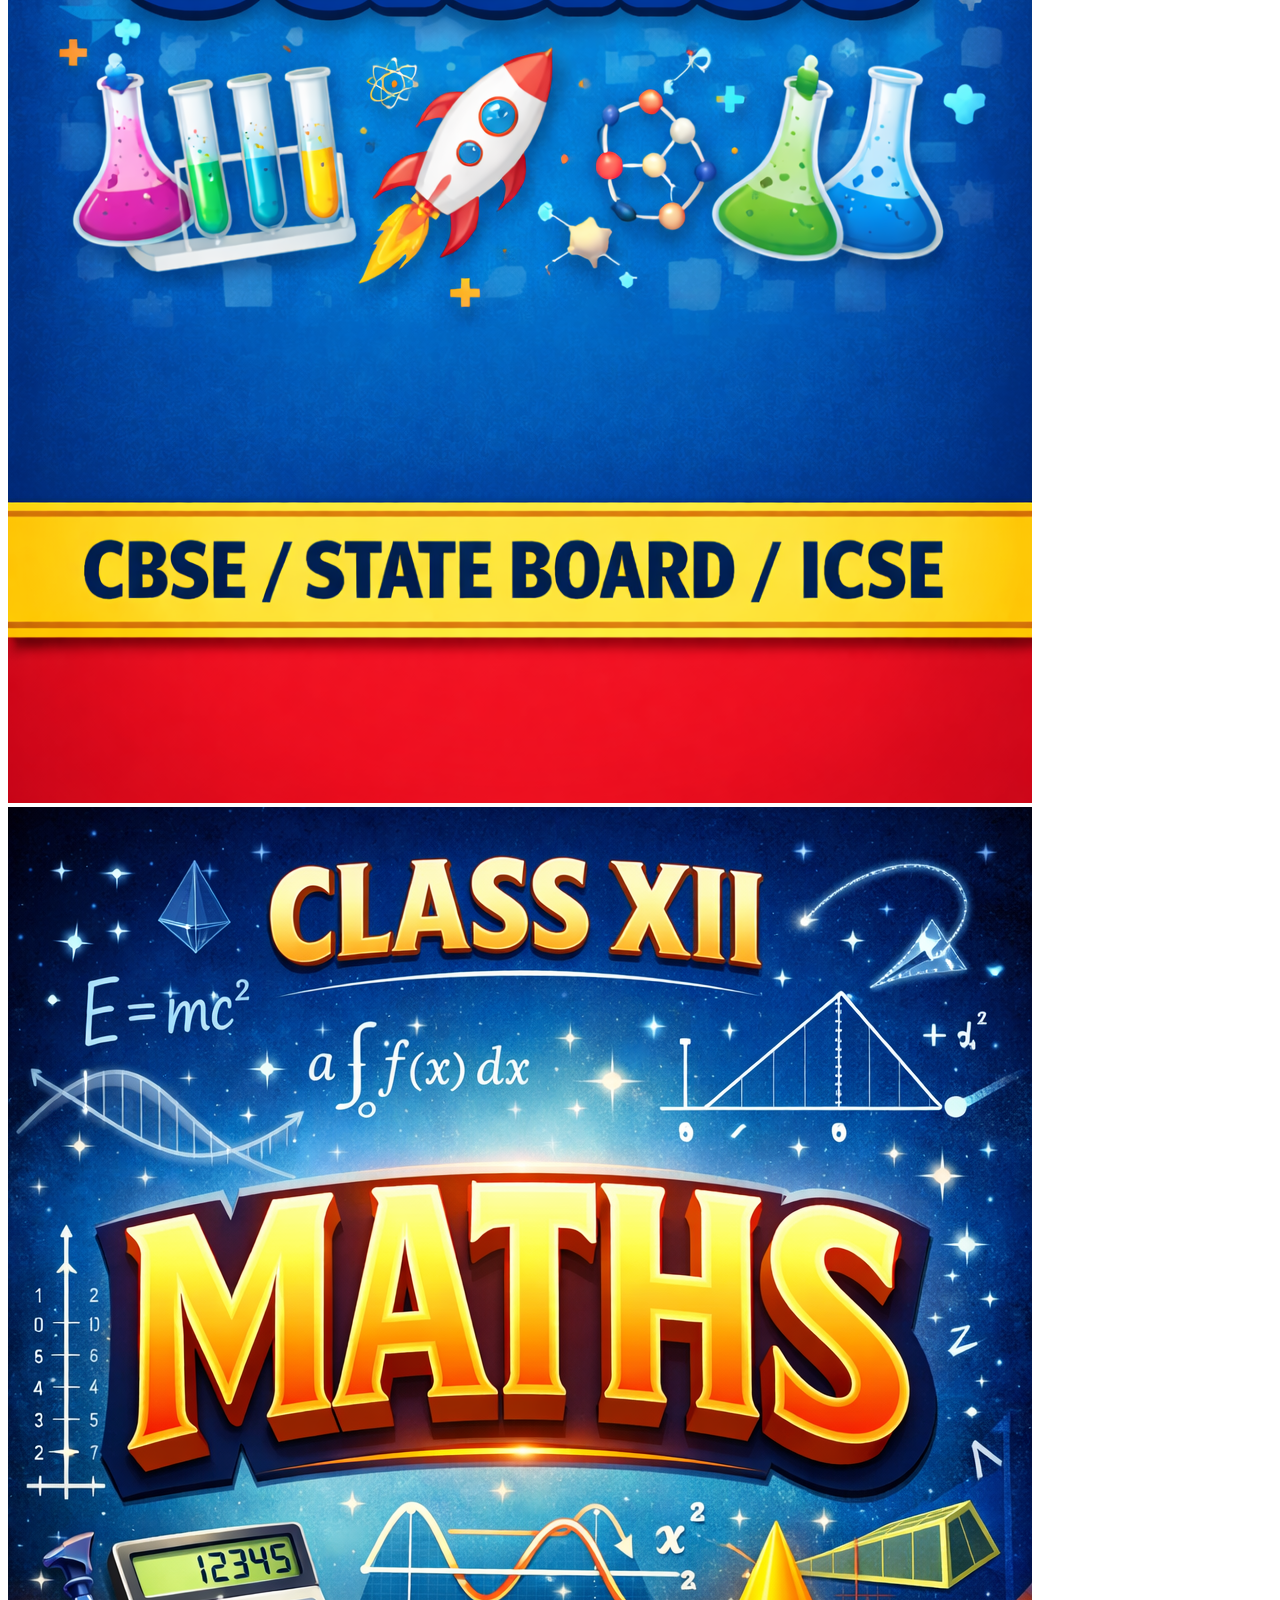
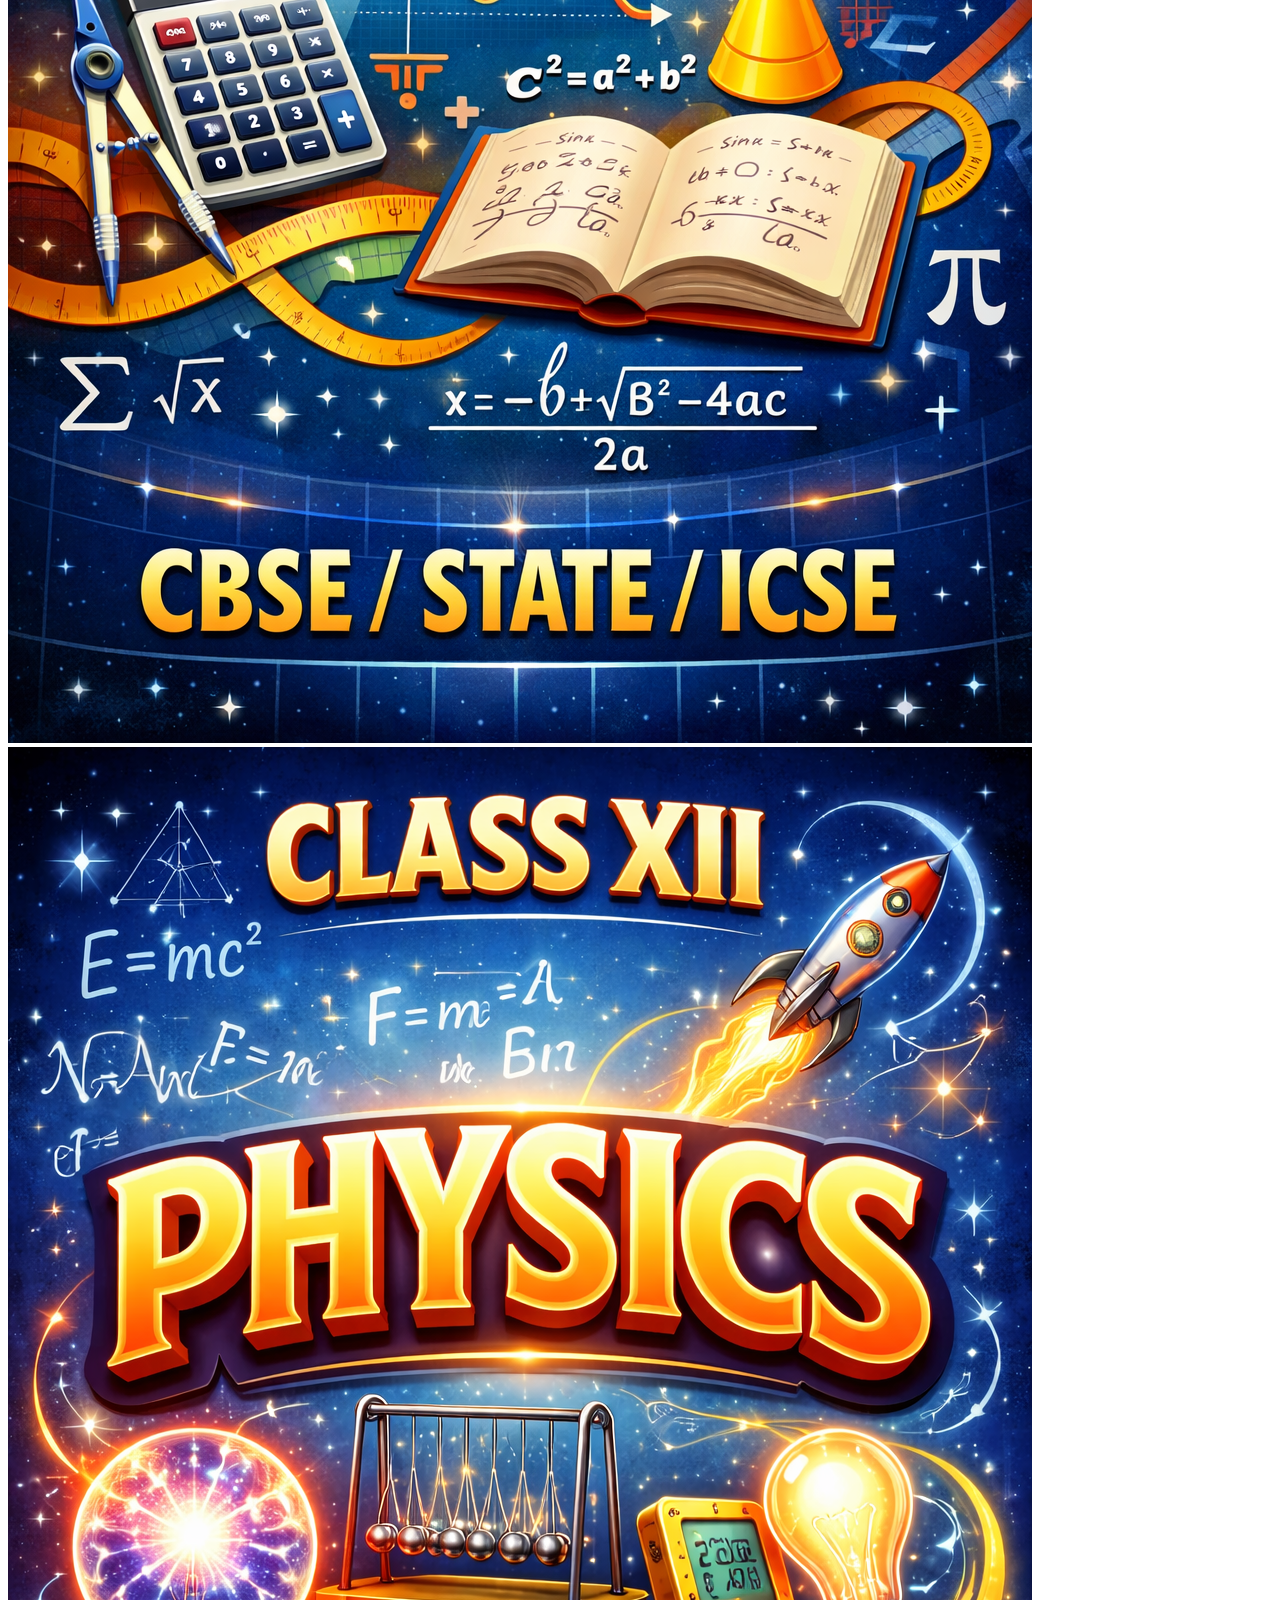
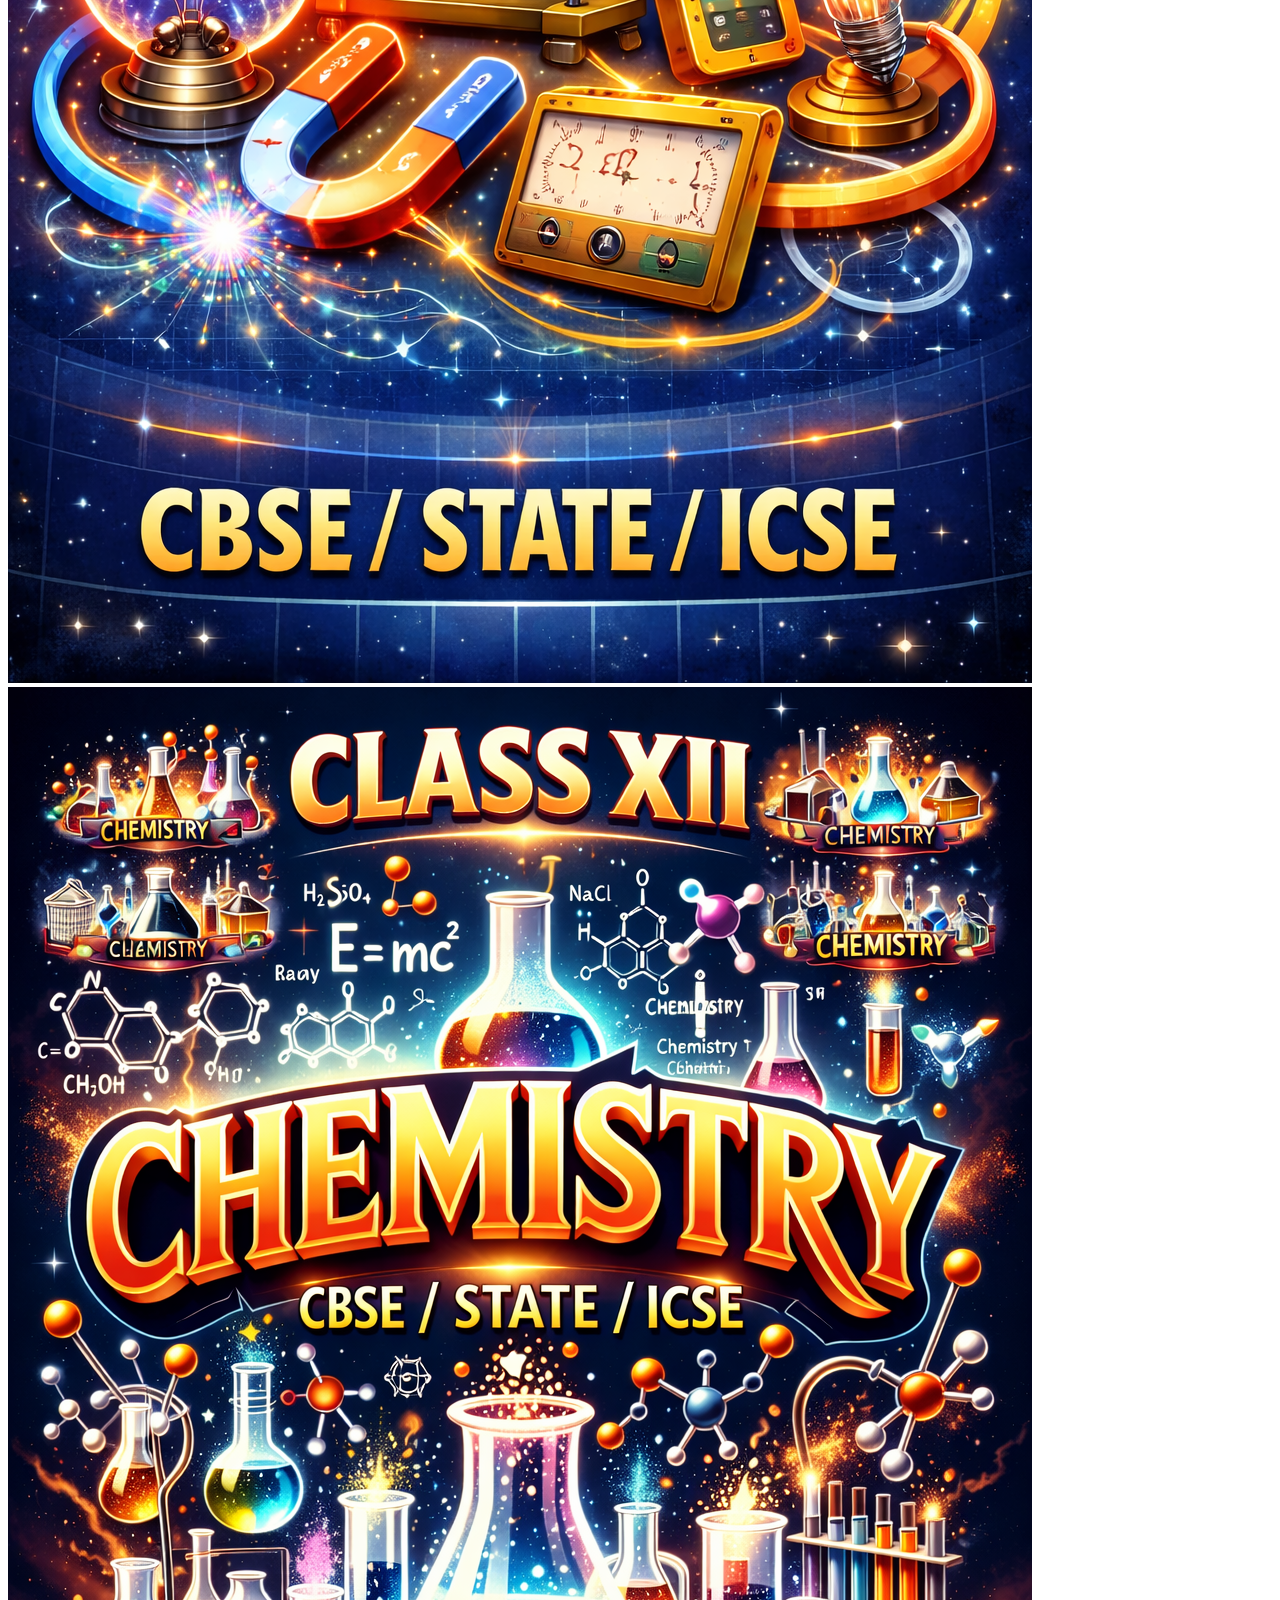
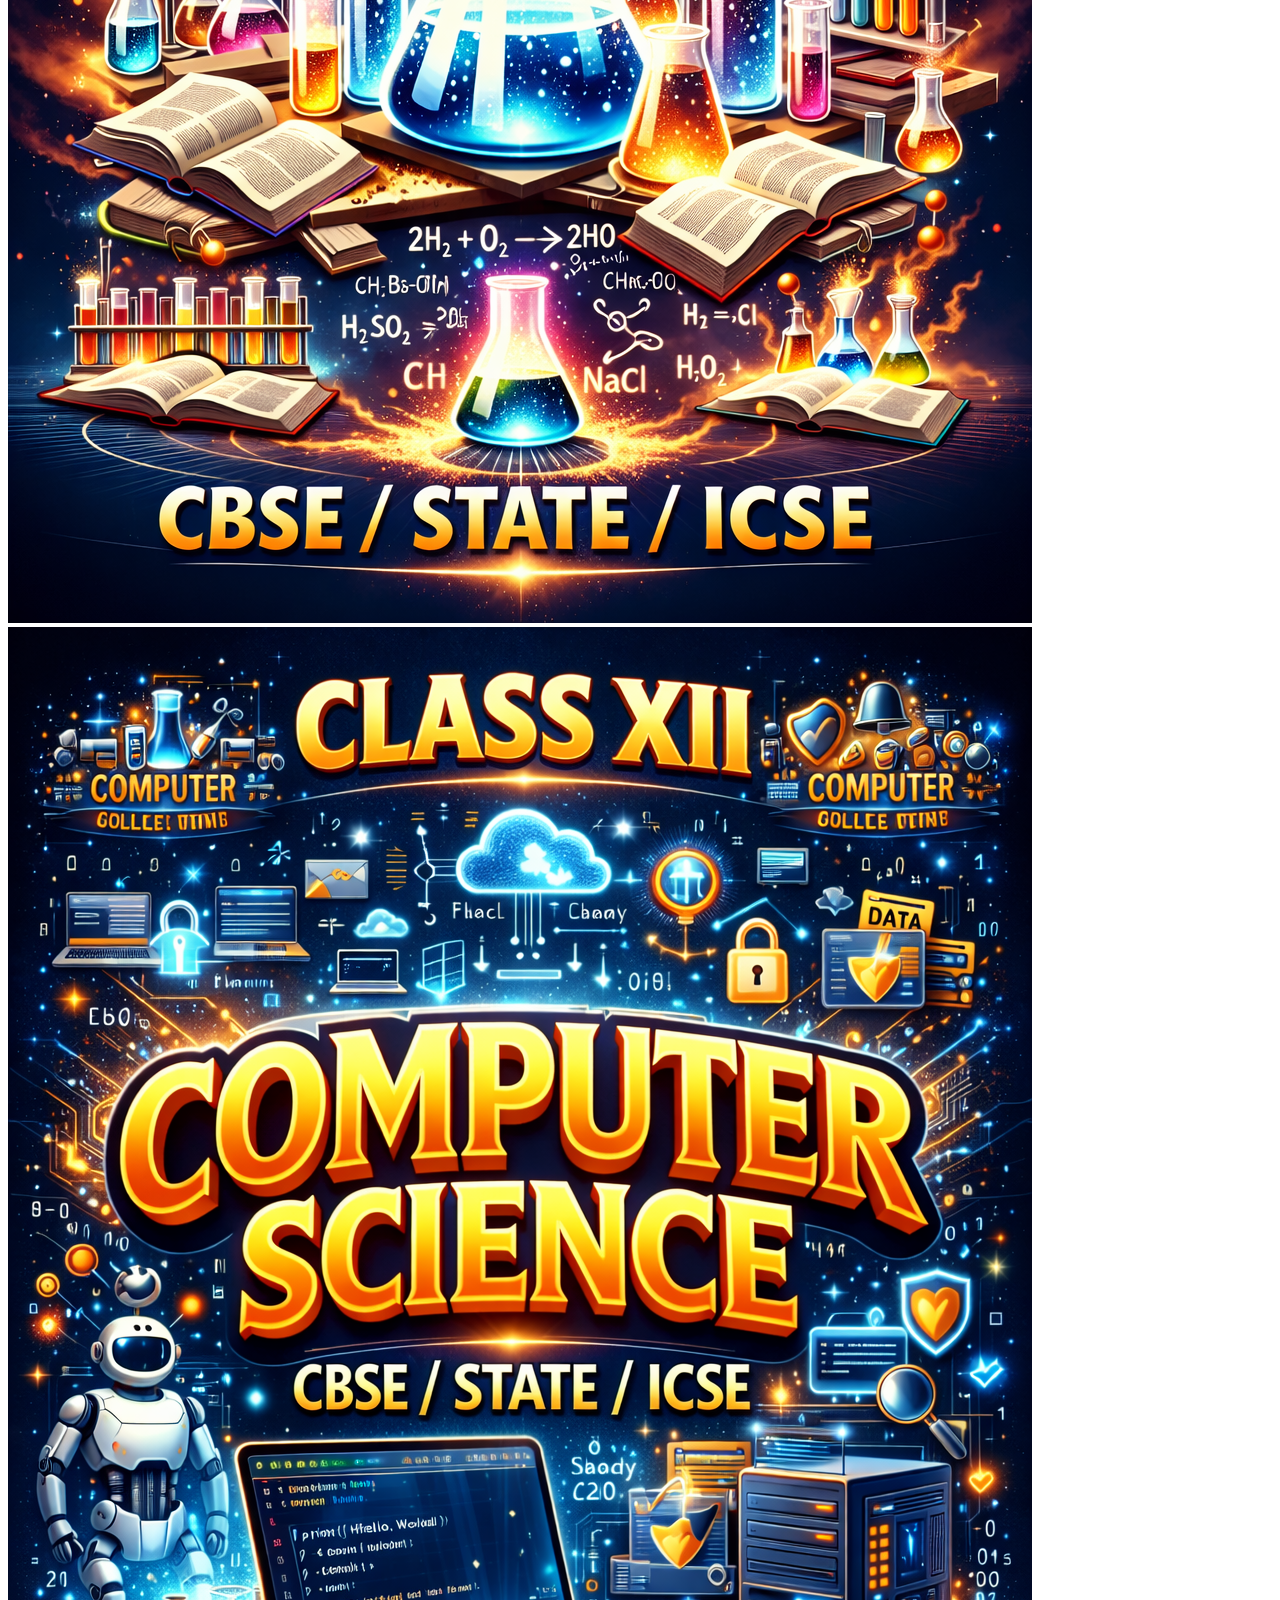
==== commit 34d519c3: "updated updated" ====
--- a/index.html
+++ b/index.html
@@ -104,14 +104,14 @@
     
   <header id="header-part">
        
-        <div class="header-top d-none d-lg-block">
+        <!-- <div class="header-top d-none d-lg-block">
             <div class="container">
                 <div class="row">
                     <div class="col-lg-6">
                         <div class="header-contact text-lg-left text-center">
                             <ul>
                                 <li><img src="images/all-icon/call.png" alt="icon"><span>shankeracademe@gmail.com</span></li>
-                                <!-- <li><img src="images/all-icon/email.png" alt="icon"><span>shankeracademe@gmail.com</span></li> -->
+                               
                             </ul>
                         </div>
                     </div>
@@ -120,9 +120,9 @@
                             <a href="#" style="color: #fff;">Login</a>
                         </div>
                     </div>
-                </div> <!-- row -->
-            </div> <!-- container -->
-        </div> <!-- header top -->
+                </div> 
+            </div> 
+        </div>  -->
         
         <div class="header-logo-support pt-30 pb-30">
             <div class="container">
@@ -206,10 +206,10 @@
                     </div>
                     <div class="col-lg-2 col-md-2 col-sm-3 col-4">
                         <div class="right-icon text-right">
-                            <!-- <ul>
-                                <li><a href="#" id="search"><i class="fa fa-search"></i></a></li>
-                                <li><a href="#"><i class="fa fa-shopping-bag"></i><span>0</span></a></li>
-                            </ul> -->
+                            <ul>
+                                <li><a href="#"><i class="fa fa-user"></i> Login</a></li>
+                               
+                            </ul>
                         </div> <!-- right icon -->
                     </div>
                 </div> <!-- row -->
@@ -492,224 +492,113 @@
                     <div class="singel-course">
                         <div class="thum">
                             <div class="image">
+                                <img src="images/course/1.png" alt="Course">
+                            </div>
+                          
+                        </div>
+                      
+                    </div> 
+                </div>
+                    <div class="col-lg-4">
+                    <div class="singel-course">
+                        <div class="thum">
+                            <div class="image">
+                                <img src="images/course/2.png" alt="Course">
+                            </div>
+                          
+                        </div>
+                      
+                    </div> 
+                </div>
+                    <div class="col-lg-4">
+                    <div class="singel-course">
+                        <div class="thum">
+                            <div class="image">
+                                <img src="images/course/3.png" alt="Course">
+                            </div>
+                          
+                        </div>
+                      
+                    </div> 
+                </div>
+                    <div class="col-lg-4">
+                    <div class="singel-course">
+                        <div class="thum">
+                            <div class="image">
+                                <img src="images/course/4.png" alt="Course">
+                            </div>
+                          
+                        </div>
+                      
+                    </div> 
+                </div>
+                    <div class="col-lg-4">
+                    <div class="singel-course">
+                        <div class="thum">
+                            <div class="image">
                                 <img src="images/course/5.png" alt="Course">
                             </div>
-                            <!-- <div class="price">
-                                <span>Free</span>
-                            </div> -->
-                        </div>
-                        <!-- <div class="cont">
-                            <ul>
-                                <li><i class="fa fa-star"></i></li>
-                                <li><i class="fa fa-star"></i></li>
-                                <li><i class="fa fa-star"></i></li>
-                                <li><i class="fa fa-star"></i></li>
-                                <li><i class="fa fa-star"></i></li>
-                            </ul>
-                            <span>(20 Reviws)</span>
-                            <a href="courses-singel.html"><h4>Learn basis javascirpt from start for beginner</h4></a>
-                            <div class="course-teacher">
-                                <div class="thum">
-                                    <a href="#"><img src="images/course/teacher/t-1.jpg" alt="teacher"></a>
-                                </div>
-                                <div class="name">
-                                    <a href="#"><h6>Mark anthem</h6></a>
-                                </div>
-                                <div class="admin">
-                                    <ul>
-                                        <li><a href="#"><i class="fa fa-user"></i><span>31</span></a></li>
-                                        <li><a href="#"><i class="fa fa-heart"></i><span>10</span></a></li>
-                                    </ul>
-                                </div>
-                            </div>
-                        </div> -->
-                    </div> 
-                </div>
-                <div class="col-lg-4">
+                          
+                        </div>
+                      
+                    </div> 
+                </div>
+                    <div class="col-lg-4">
                     <div class="singel-course">
                         <div class="thum">
                             <div class="image">
                                 <img src="images/course/6.png" alt="Course">
                             </div>
-                            <!-- <div class="price">
-                                <span>Free</span>
-                            </div> -->
-                        </div>
-                        <!-- <div class="cont">
-                            <ul>
-                                <li><i class="fa fa-star"></i></li>
-                                <li><i class="fa fa-star"></i></li>
-                                <li><i class="fa fa-star"></i></li>
-                                <li><i class="fa fa-star"></i></li>
-                                <li><i class="fa fa-star"></i></li>
-                            </ul>
-                            <span>(20 Reviws)</span>
-                            <a href="courses-singel.html"><h4>Learn basis javascirpt from start for beginner</h4></a>
-                            <div class="course-teacher">
-                                <div class="thum">
-                                    <a href="#"><img src="images/course/teacher/t-2.jpg" alt="teacher"></a>
-                                </div>
-                                <div class="name">
-                                    <a href="#"><h6>Mark anthem</h6></a>
-                                </div>
-                                <div class="admin">
-                                    <ul>
-                                        <li><a href="#"><i class="fa fa-user"></i><span>31</span></a></li>
-                                        <li><a href="#"><i class="fa fa-heart"></i><span>10</span></a></li>
-                                    </ul>
-                                </div>
-                            </div>
-                        </div> -->
-                    </div> 
-                </div>
-                <div class="col-lg-4">
+                          
+                        </div>
+                      
+                    </div> 
+                </div>
+                    <div class="col-lg-4">
                     <div class="singel-course">
                         <div class="thum">
                             <div class="image">
                                 <img src="images/course/7.png" alt="Course">
                             </div>
-                            <!-- <div class="price">
-                                <span>Free</span>
-                            </div> -->
-                        </div>
-                        <!-- <div class="cont">
-                            <ul>
-                                <li><i class="fa fa-star"></i></li>
-                                <li><i class="fa fa-star"></i></li>
-                                <li><i class="fa fa-star"></i></li>
-                                <li><i class="fa fa-star"></i></li>
-                                <li><i class="fa fa-star"></i></li>
-                            </ul>
-                            <span>(20 Reviws)</span>
-                            <a href="courses-singel.html"><h4>Learn basis javascirpt from start for beginner</h4></a>
-                            <div class="course-teacher">
-                                <div class="thum">
-                                    <a href="#"><img src="images/course/teacher/t-3.jpg" alt="teacher"></a>
-                                </div>
-                                <div class="name">
-                                    <a href="#"><h6>Mark anthem</h6></a>
-                                </div>
-                                <div class="admin">
-                                    <ul>
-                                        <li><a href="#"><i class="fa fa-user"></i><span>31</span></a></li>
-                                        <li><a href="#"><i class="fa fa-heart"></i><span>10</span></a></li>
-                                    </ul>
-                                </div>
-                            </div>
-                        </div> -->
-                    </div> 
-                </div>
-                <div class="col-lg-4">
+                          
+                        </div>
+                      
+                    </div> 
+                </div>
+                    <div class="col-lg-4">
                     <div class="singel-course">
                         <div class="thum">
                             <div class="image">
                                 <img src="images/course/8.png" alt="Course">
                             </div>
-                            <!-- <div class="price">
-                                <span>Free</span>
-                            </div> -->
-                        </div>
-                        <!-- <div class="cont">
-                            <ul>
-                                <li><i class="fa fa-star"></i></li>
-                                <li><i class="fa fa-star"></i></li>
-                                <li><i class="fa fa-star"></i></li>
-                                <li><i class="fa fa-star"></i></li>
-                                <li><i class="fa fa-star"></i></li>
-                            </ul>
-                            <span>(20 Reviws)</span>
-                            <a href="courses-singel.html"><h4>Learn basis javascirpt from start for beginner</h4></a>
-                            <div class="course-teacher">
-                                <div class="thum">
-                                    <a href="#"><img src="images/course/teacher/t-4.jpg" alt="teacher"></a>
-                                </div>
-                                <div class="name">
-                                    <a href="#"><h6>Mark anthem</h6></a>
-                                </div>
-                                <div class="admin">
-                                    <ul>
-                                        <li><a href="#"><i class="fa fa-user"></i><span>31</span></a></li>
-                                        <li><a href="#"><i class="fa fa-heart"></i><span>10</span></a></li>
-                                    </ul>
-                                </div>
-                            </div>
-                        </div> -->
-                    </div> 
-                </div>
-                <div class="col-lg-4">
+                          
+                        </div>
+                      
+                    </div> 
+                </div>
+                    <div class="col-lg-4">
                     <div class="singel-course">
                         <div class="thum">
                             <div class="image">
                                 <img src="images/course/9.png" alt="Course">
                             </div>
-                            <!-- <div class="price">
-                                <span>Free</span>
-                            </div> -->
-                        </div>
-                        <!-- <div class="cont">
-                            <ul>
-                                <li><i class="fa fa-star"></i></li>
-                                <li><i class="fa fa-star"></i></li>
-                                <li><i class="fa fa-star"></i></li>
-                                <li><i class="fa fa-star"></i></li>
-                                <li><i class="fa fa-star"></i></li>
-                            </ul>
-                            <span>(20 Reviws)</span>
-                            <a href="courses-singel.html"><h4>Learn basis javascirpt from start for beginner</h4></a>
-                            <div class="course-teacher">
-                                <div class="thum">
-                                    <a href="#"><img src="images/course/teacher/t-5.jpg" alt="teacher"></a>
-                                </div>
-                                <div class="name">
-                                    <a href="#"><h6>Mark anthem</h6></a>
-                                </div>
-                                <div class="admin">
-                                    <ul>
-                                        <li><a href="#"><i class="fa fa-user"></i><span>31</span></a></li>
-                                        <li><a href="#"><i class="fa fa-heart"></i><span>10</span></a></li>
-                                    </ul>
-                                </div>
-                            </div>
-                        </div> -->
-                    </div> 
-                </div>
-                   <div class="col-lg-4">
+                          
+                        </div>
+                      
+                    </div> 
+                </div>
+                    <div class="col-lg-4">
                     <div class="singel-course">
                         <div class="thum">
                             <div class="image">
                                 <img src="images/course/10.png" alt="Course">
                             </div>
-                            <!-- <div class="price">
-                                <span>Free</span>
-                            </div> -->
-                        </div>
-                        <!-- <div class="cont">
-                            <ul>
-                                <li><i class="fa fa-star"></i></li>
-                                <li><i class="fa fa-star"></i></li>
-                                <li><i class="fa fa-star"></i></li>
-                                <li><i class="fa fa-star"></i></li>
-                                <li><i class="fa fa-star"></i></li>
-                            </ul>
-                            <span>(20 Reviws)</span>
-                            <a href="courses-singel.html"><h4>Learn basis javascirpt from start for beginner</h4></a>
-                            <div class="course-teacher">
-                                <div class="thum">
-                                    <a href="#"><img src="images/course/teacher/t-5.jpg" alt="teacher"></a>
-                                </div>
-                                <div class="name">
-                                    <a href="#"><h6>Mark anthem</h6></a>
-                                </div>
-                                <div class="admin">
-                                    <ul>
-                                        <li><a href="#"><i class="fa fa-user"></i><span>31</span></a></li>
-                                        <li><a href="#"><i class="fa fa-heart"></i><span>10</span></a></li>
-                                    </ul>
-                                </div>
-                            </div>
-                        </div> -->
-                    </div> 
-                </div>
+                          
+                        </div>
+                      
+                    </div> 
+                </div>
+               
             </div> <!-- course slied -->
         </div> <!-- container -->
     </section>
@@ -1192,7 +1081,7 @@
                                     <i class="fa fa-envelope-o"></i>
                                 </div>
                                 <div class="cont">
-                                    <p>shankerinstitute@gmail.com</p>
+                                    <p>shankeracademe@gmail.com</p>
                                 </div>
                             </li>
 
